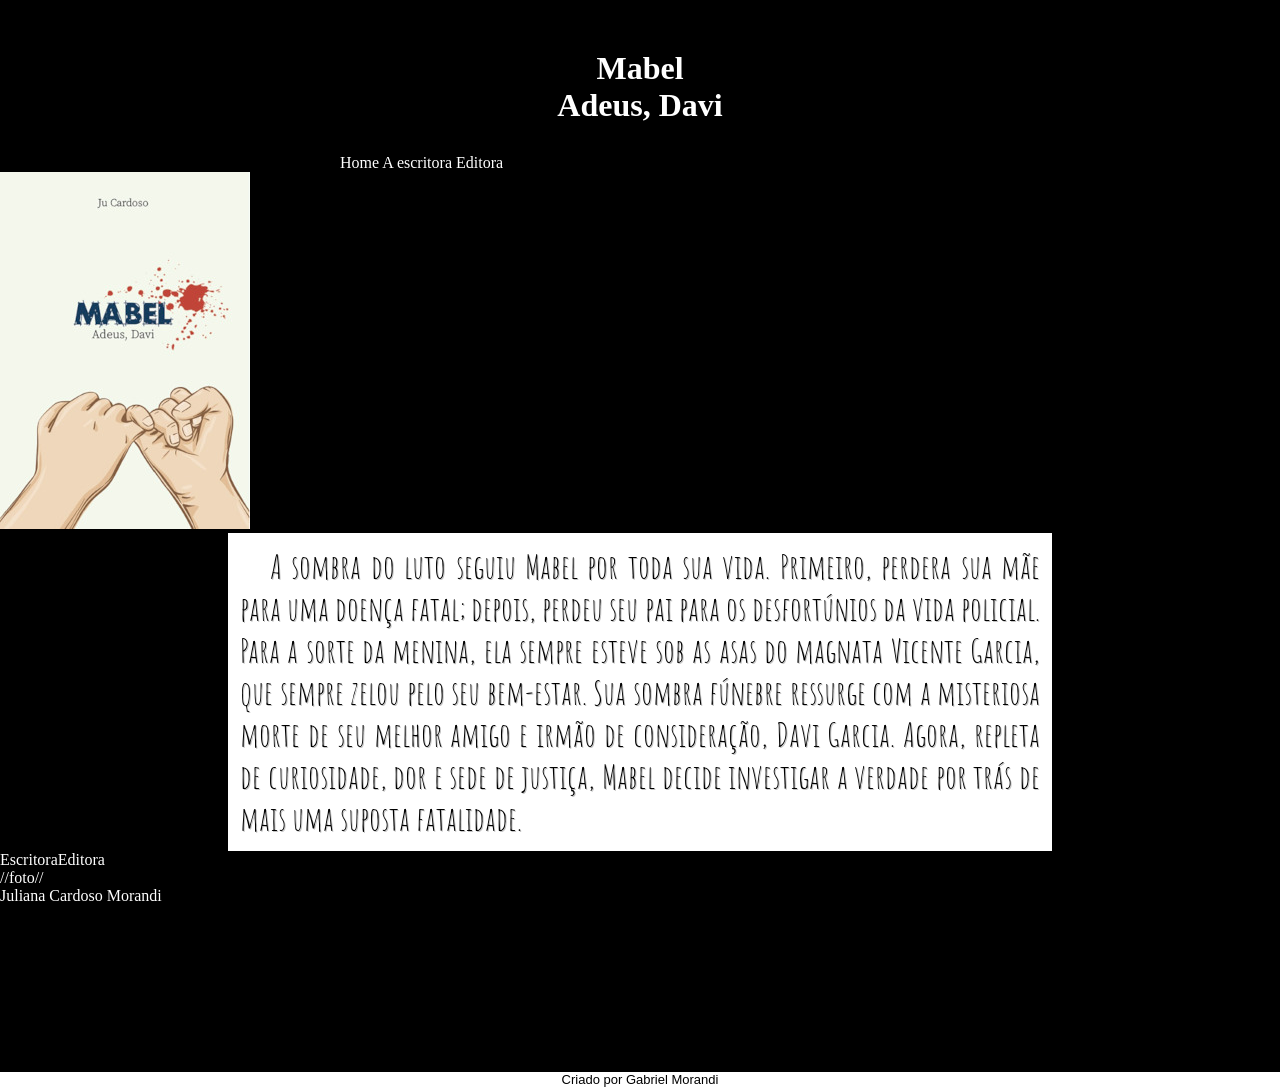
==== indes.html @ 79be8e4f "att" ====
<!DOCTYPE html>
<html lang="pt-br">
<head>
    <meta charset="UTF-8">
    <meta http-equiv="X-UA-Compatible" content="IE=edge">
    <meta name="viewport" content="width=device-width, initial-scale=1.0">
    <link rel="stylesheet" href="estilo/style.css">
    <title>Mabel</title>
</head>
<body>
    <header>
        <h1>Mabel</h1>
        <h1>Adeus, Davi</h1>
    </header>

    <nav>
        <a href="#">Home</a>
        <a href="#">A escritora</a>
        <a href="#">Editora</a>
    </nav>

<main>
    <img src="imagens/capa250.jpeg" alt="capa do livro,Mabel">
    
    <article>
        <p>
            A sombra do luto seguiu Mabel por toda sua vida. Primeiro, perdera sua mãe para uma doença fatal;
            depois, perdeu seu pai para os desfortúnios da vida policial.
            Para a sorte da menina, ela sempre esteve sob as asas do magnata Vicente Garcia,
            que sempre zelou pelo seu bem-estar.
            Sua sombra fúnebre ressurge com a misteriosa morte de seu melhor amigo e irmão de consideração, Davi Garcia.
            Agora, repleta de curiosidade, dor e sede de justiça, Mabel decide investigar a verdade por trás de mais uma suposta fatalidade.
        </p>
    </article>



<p>EscritoraEditora</p>

		//foto//

<p>Juliana Cardoso  Morandi</p>
</main>

<footer>
<p>Criado por Gabriel Morandi</p>
</footer>
</body>
</html>
---- estilo/style.css ----
@charset "UTF-8";

@import url('https://fonts.googleapis.com/css2?family=Amatic+SC:wght@400;700&display=swap');

* {
    margin: 0px;
    padding: 0px;
}

:root {
    --font1: Verdana, Geneva, Tahoma, sans-serif;
    --font2:'Amatic SC', cursive;
}

body {
    
    background-color: black;
    color: white;
}
header {
    padding-top: 50px ;
    text-align: center;
    margin: auto;
}

nav {
    min-width: 280px;
    max-width: 600px;
    margin: auto;
    padding-top: 30px;
}

main {
    height: 100vh;
}
main img {
    
    
}

nav a {
    text-decoration: none;
    color: white;
    
}

main article > p {
    font: normal normal 2.1em var(--font2);
    color: black;
    background-color: white;
    text-align: justify;
    text-indent: 30px;
    min-width: 280px;
    max-width: 800px;
    margin: auto;
    padding: 12px;
    text-shadow: 1px 1px 0px rgba(0, 0, 0, 0.24);
    
    
}

footer {
    
    color: black;
    background-color: white;
    text-align: center;
    font-family: var(--font1);
    font-size: small;
}
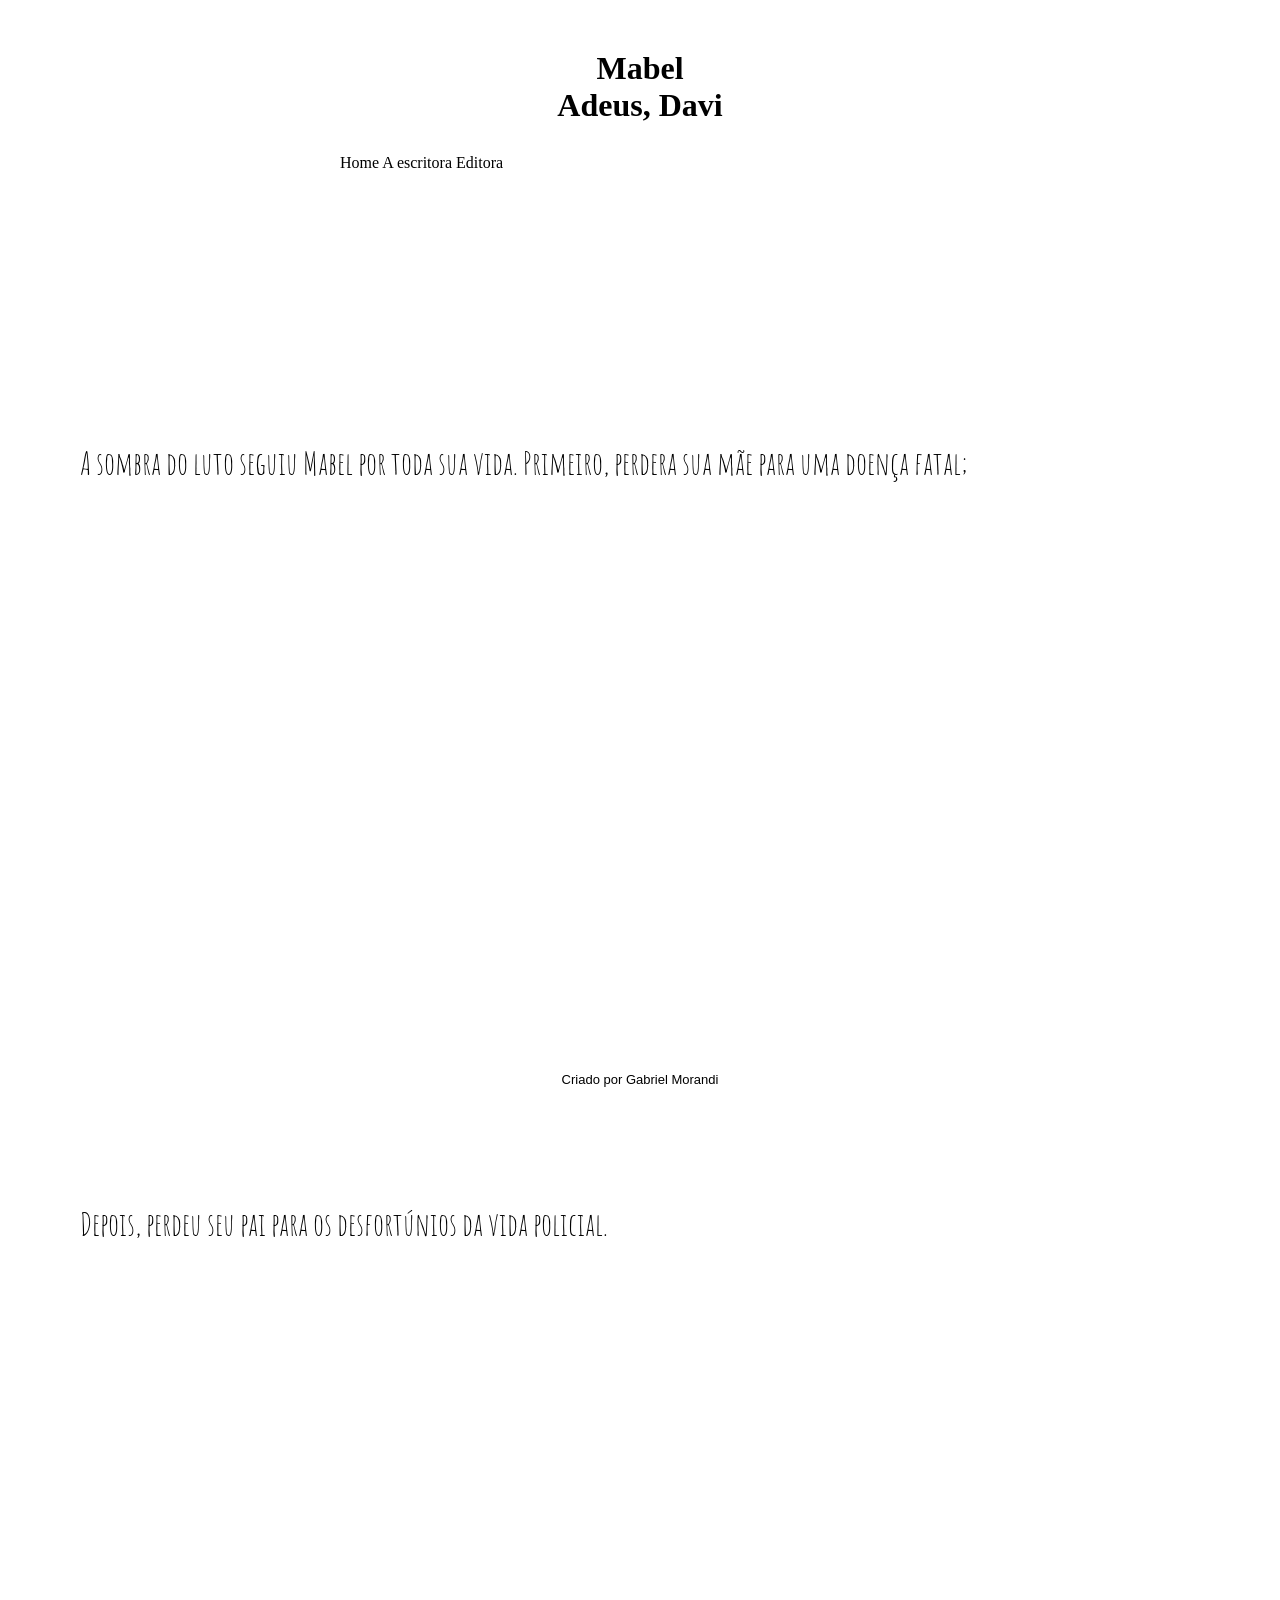
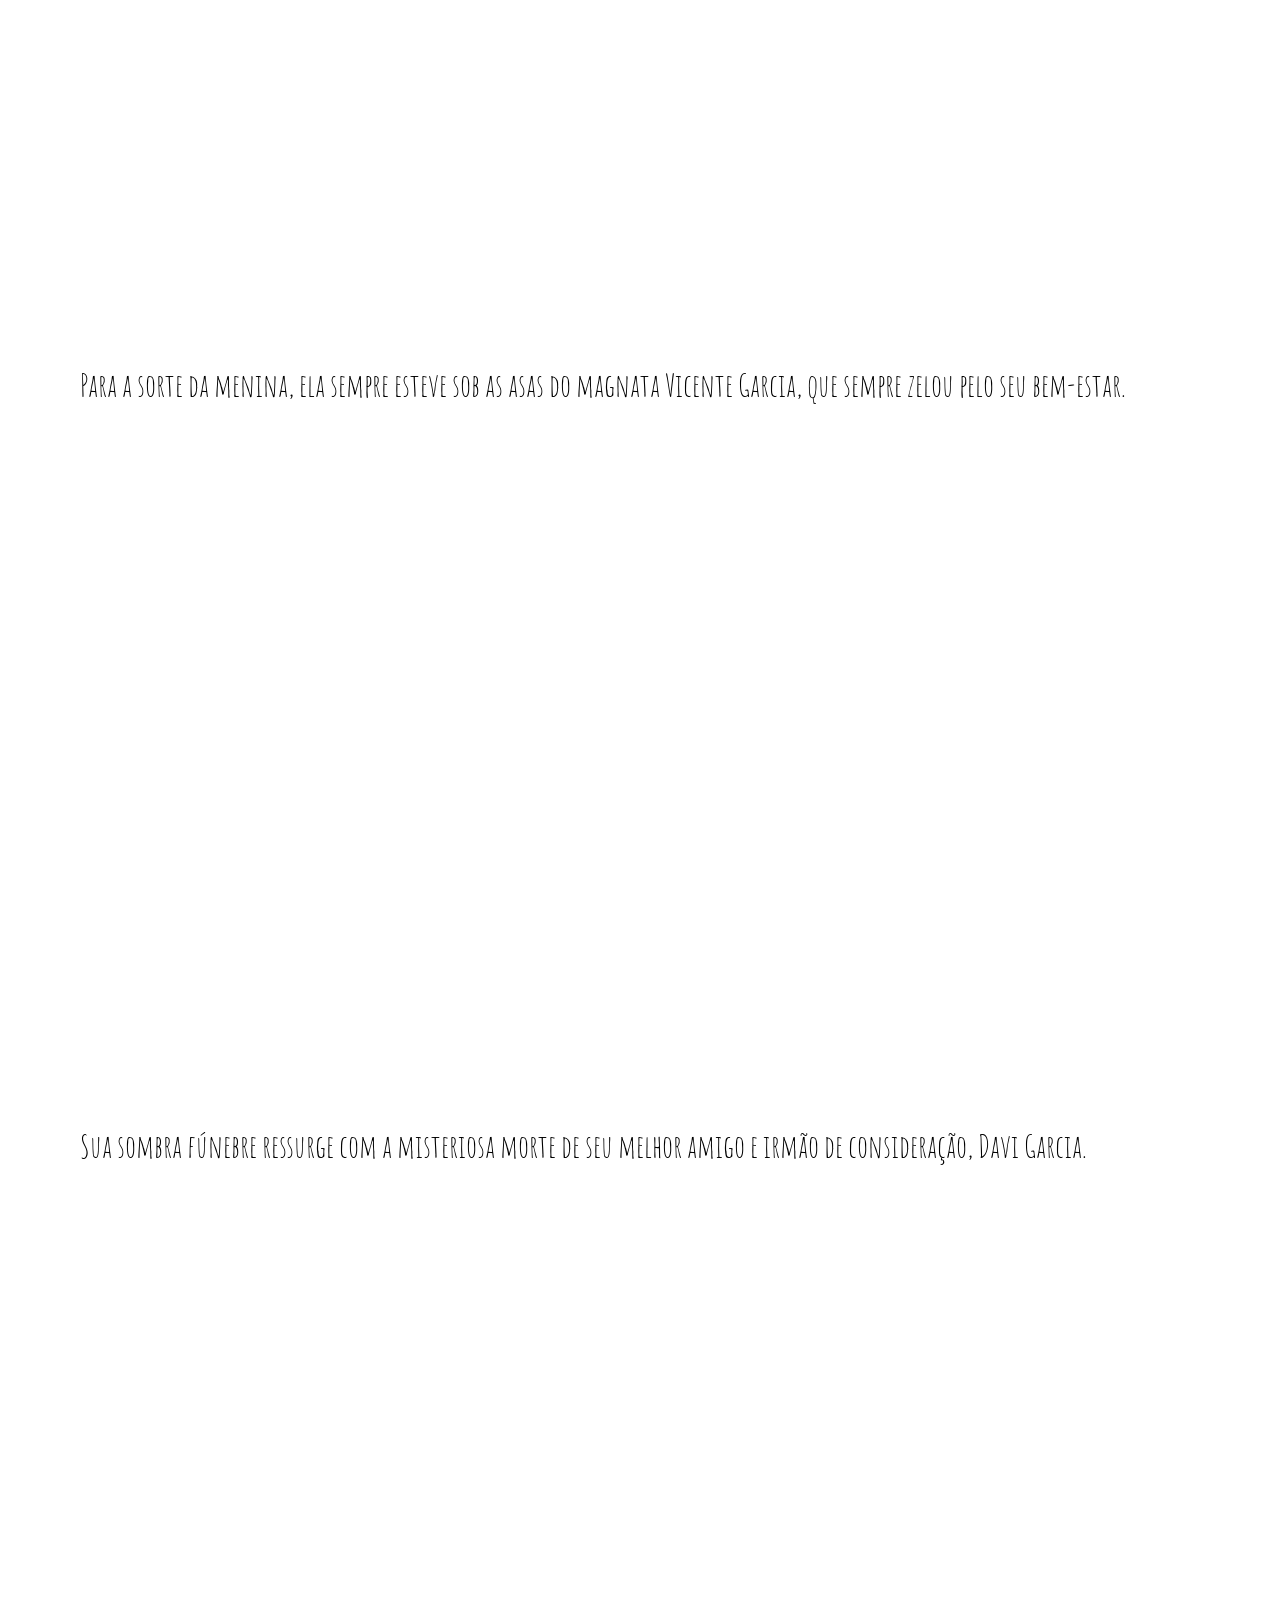
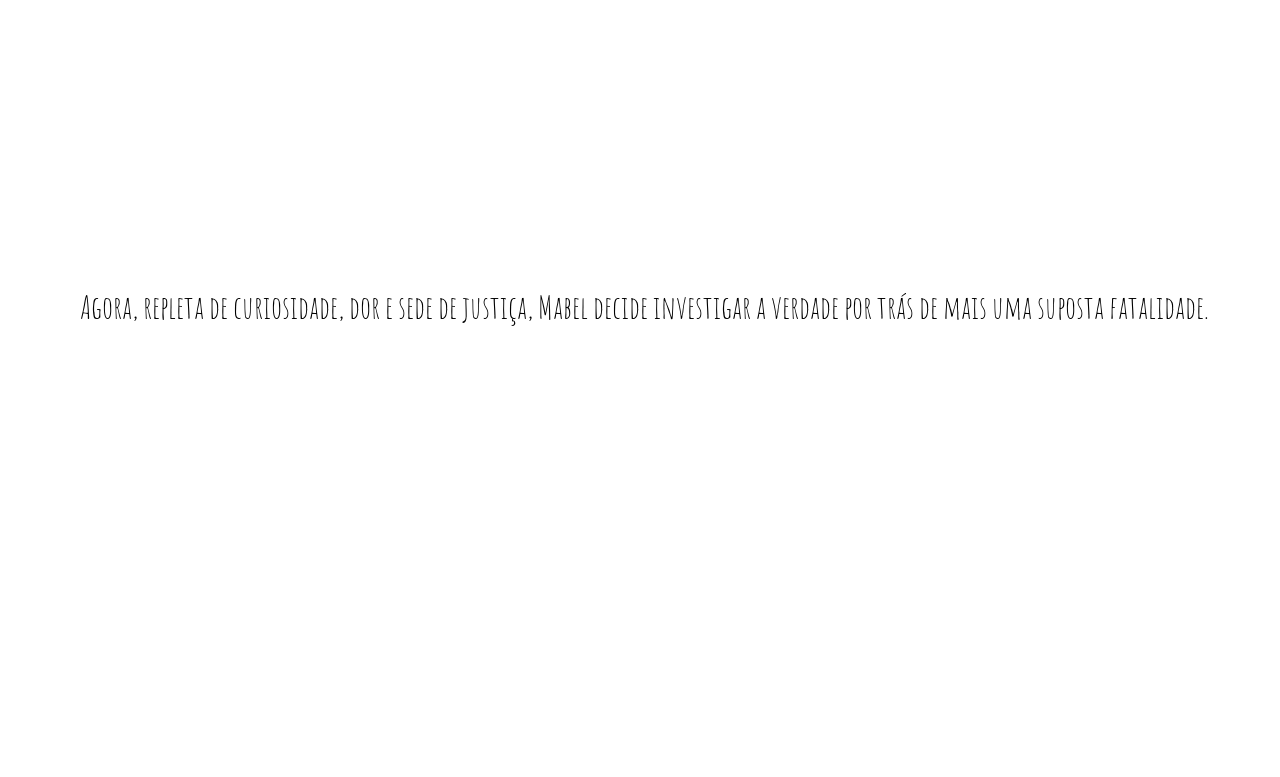
==== commit eb7fd823: "att" ====
--- a/indes.html
+++ b/indes.html
@@ -1,5 +1,6 @@
 <!DOCTYPE html>
 <html lang="pt-br">
+
 <head>
     <meta charset="UTF-8">
     <meta http-equiv="X-UA-Compatible" content="IE=edge">
@@ -7,6 +8,7 @@
     <link rel="stylesheet" href="estilo/style.css">
     <title>Mabel</title>
 </head>
+
 <body>
     <header>
         <h1>Mabel</h1>
@@ -18,32 +20,38 @@
         <a href="#">A escritora</a>
         <a href="#">Editora</a>
     </nav>
+   <main>
+    
+        <section class="imagem" id="img1">
+            <p>A sombra do luto seguiu Mabel por toda sua vida. Primeiro, perdera sua mãe para uma doença fatal;</p>
+        </section>
+    
+    
+        <section class="imagem" id="img2">
+            <p>Depois, perdeu seu pai para os desfortúnios da vida policial.</p>
+        </section>
+    
+    
+        <section class="imagem" id="img3">
+            <p>Para a sorte da menina, ela sempre esteve sob as asas do magnata Vicente Garcia, que sempre zelou pelo seu
+                bem-estar.</p>
+        </section>
+    
+        <section class="imagem" id="img4">
+            <p>Sua sombra fúnebre ressurge com a misteriosa morte de seu melhor amigo e irmão de consideração, Davi Garcia.
+            </p>
+        </section>
+    
+    
+        <section class="imagem" id="img5">
+            <p>Agora, repleta de curiosidade, dor e sede de justiça, Mabel decide investigar a verdade por trás de mais uma
+                suposta fatalidade.</p>
+        </section>
+    </main>
 
-<main>
-    <img src="imagens/capa250.jpeg" alt="capa do livro,Mabel">
-    
-    <article>
-        <p>
-            A sombra do luto seguiu Mabel por toda sua vida. Primeiro, perdera sua mãe para uma doença fatal;
-            depois, perdeu seu pai para os desfortúnios da vida policial.
-            Para a sorte da menina, ela sempre esteve sob as asas do magnata Vicente Garcia,
-            que sempre zelou pelo seu bem-estar.
-            Sua sombra fúnebre ressurge com a misteriosa morte de seu melhor amigo e irmão de consideração, Davi Garcia.
-            Agora, repleta de curiosidade, dor e sede de justiça, Mabel decide investigar a verdade por trás de mais uma suposta fatalidade.
-        </p>
-    </article>
+    <footer>
+        <p>Criado por Gabriel Morandi</p>
+    </footer>
+</body>
 
-
-
-<p>EscritoraEditora</p>
-
-		//foto//
-
-<p>Juliana Cardoso  Morandi</p>
-</main>
-
-<footer>
-<p>Criado por Gabriel Morandi</p>
-</footer>
-</body>
 </html>
--- a/estilo/style.css
+++ b/estilo/style.css
@@ -9,16 +9,16 @@
 
 :root {
     --font1: Verdana, Geneva, Tahoma, sans-serif;
-    --font2:'Amatic SC', cursive;
+    --font2: 'Amatic SC', cursive;
 }
 
 body {
-    
-    background-color: black;
-    color: white;
+    background-color: white;
+    color: black;
 }
+
 header {
-    padding-top: 50px ;
+    padding-top: 50px;
     text-align: center;
     margin: auto;
 }
@@ -33,34 +33,24 @@
 main {
     height: 100vh;
 }
-main img {
-    
-    
+
+main section > p{
+    text-align: justify;
+    text-indent: 30px;
+    font: normal normal 2em var(--font2)
 }
 
+section {
+    padding-top: 30vh;
+    padding-bottom: 50vh;
+    padding-left: 50px;
+}
 nav a {
     text-decoration: none;
-    color: white;
-    
-}
-
-main article > p {
-    font: normal normal 2.1em var(--font2);
     color: black;
-    background-color: white;
-    text-align: justify;
-    text-indent: 30px;
-    min-width: 280px;
-    max-width: 800px;
-    margin: auto;
-    padding: 12px;
-    text-shadow: 1px 1px 0px rgba(0, 0, 0, 0.24);
-    
-    
 }
 
 footer {
-    
     color: black;
     background-color: white;
     text-align: center;
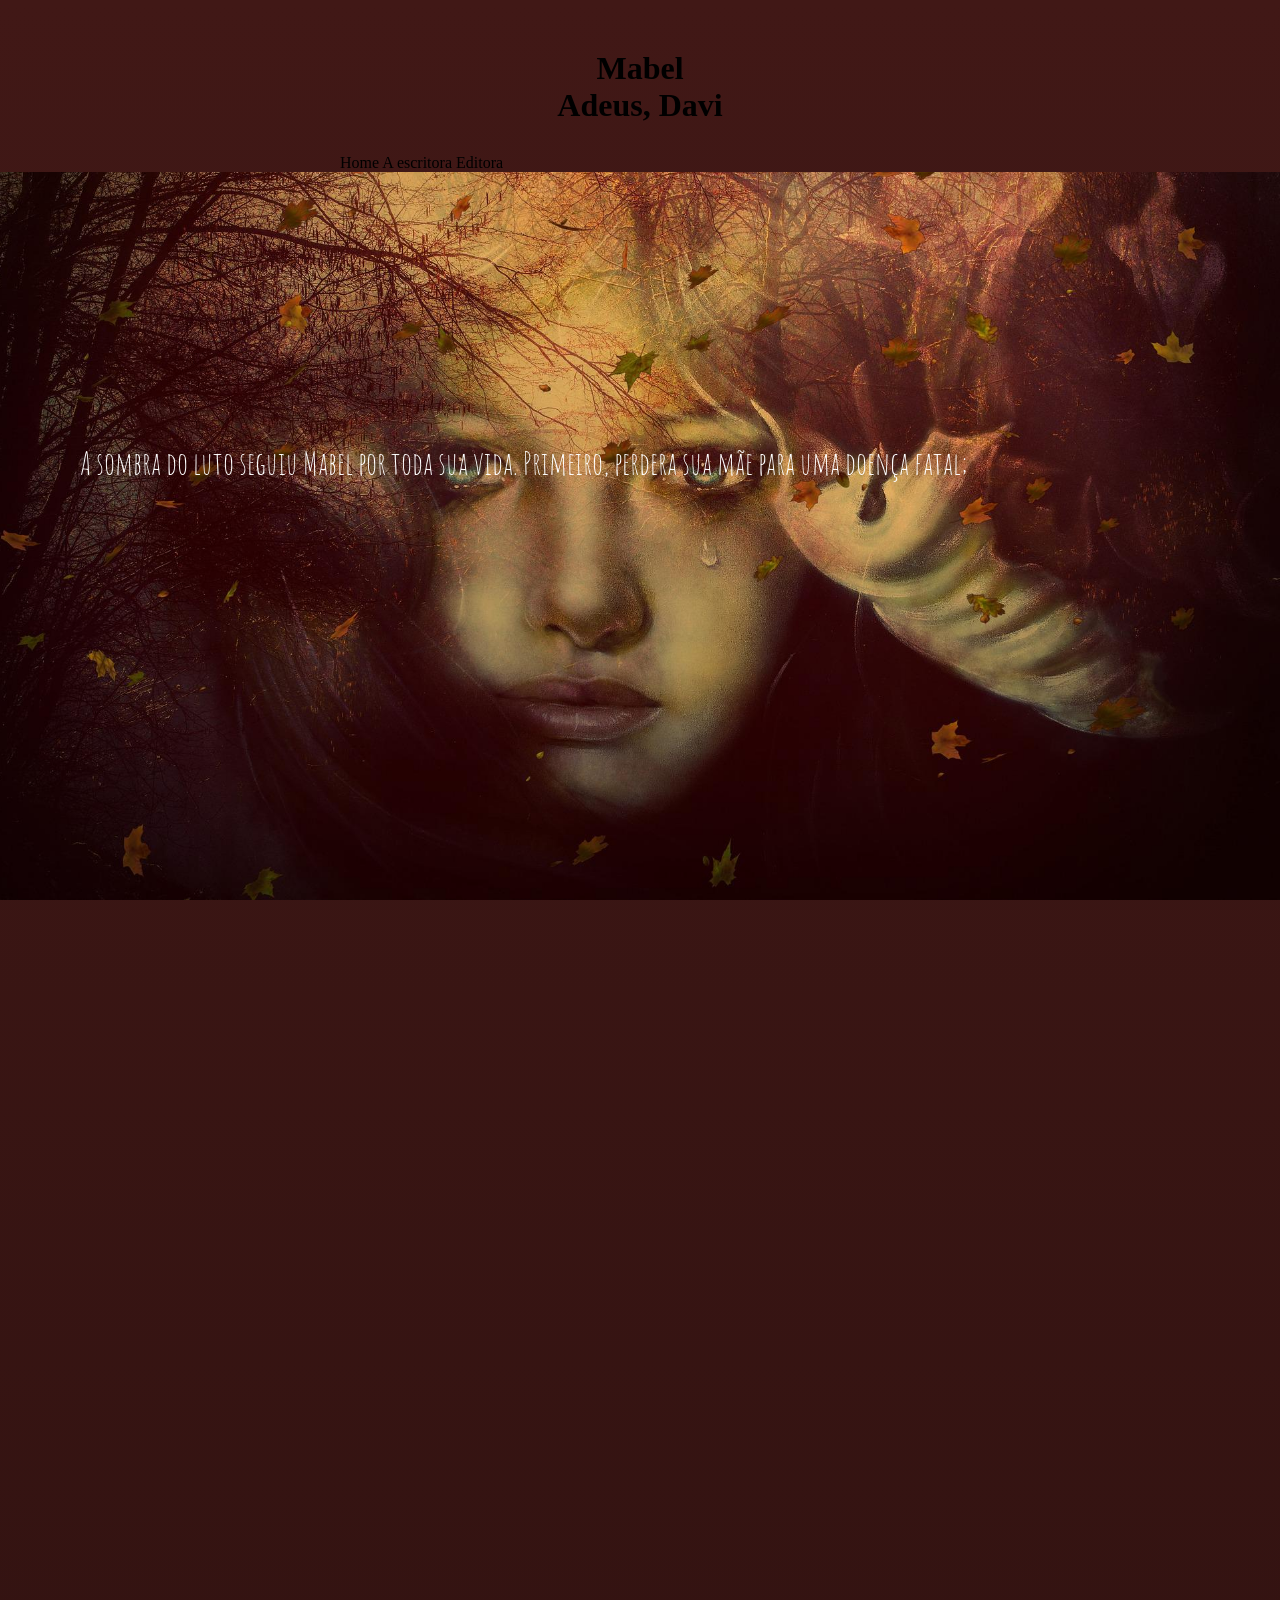
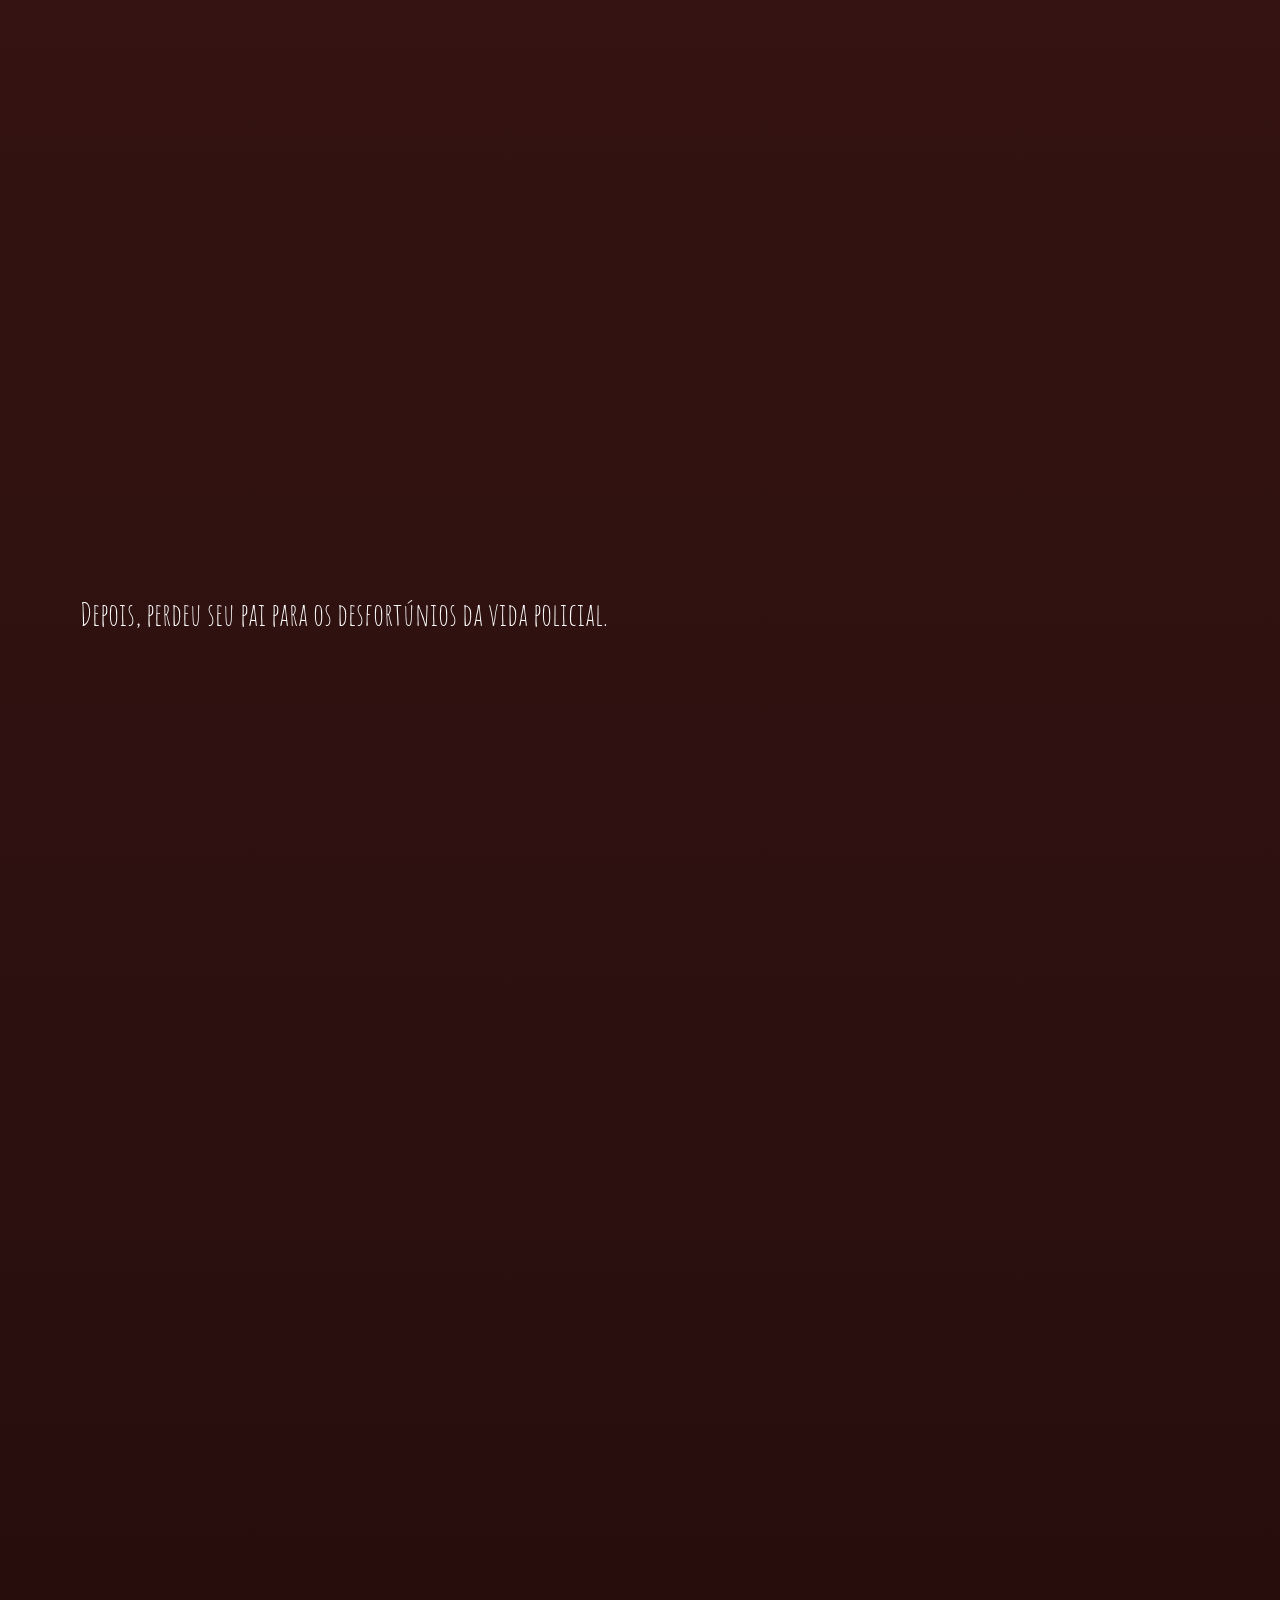
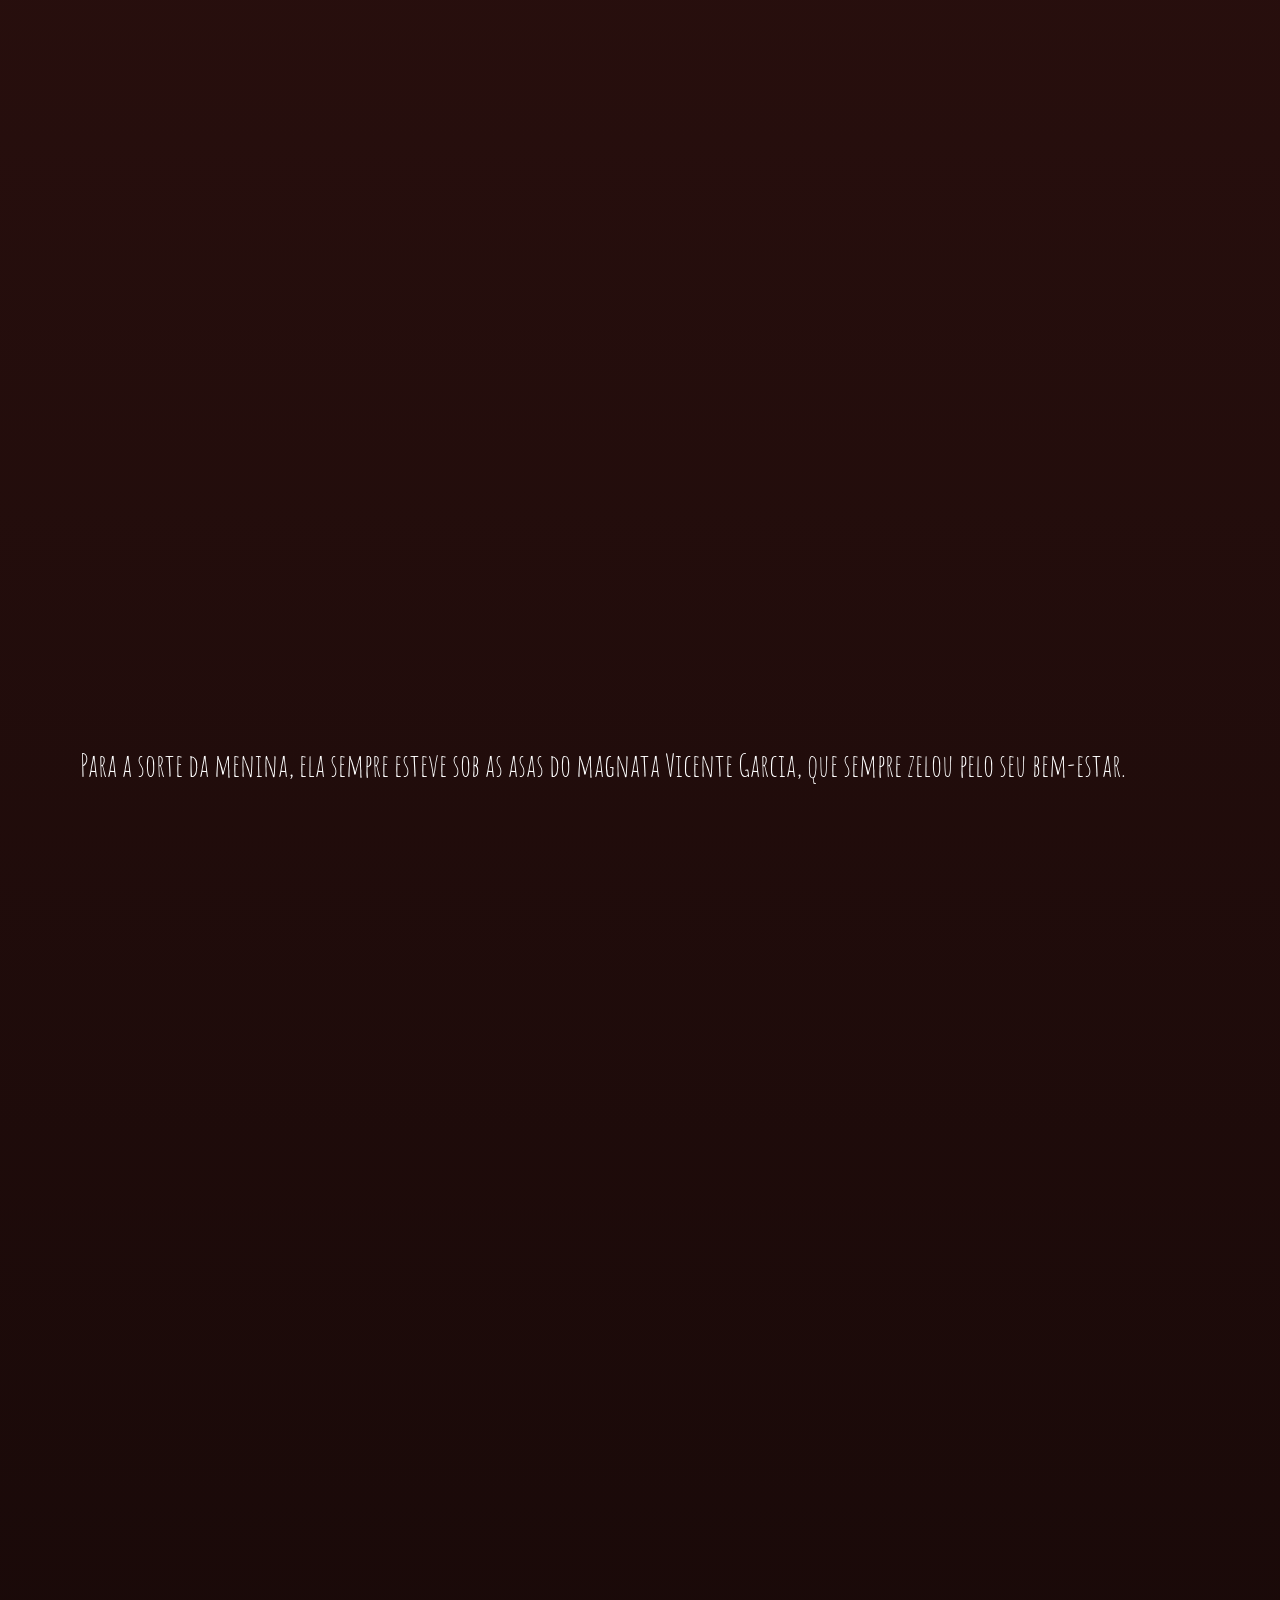
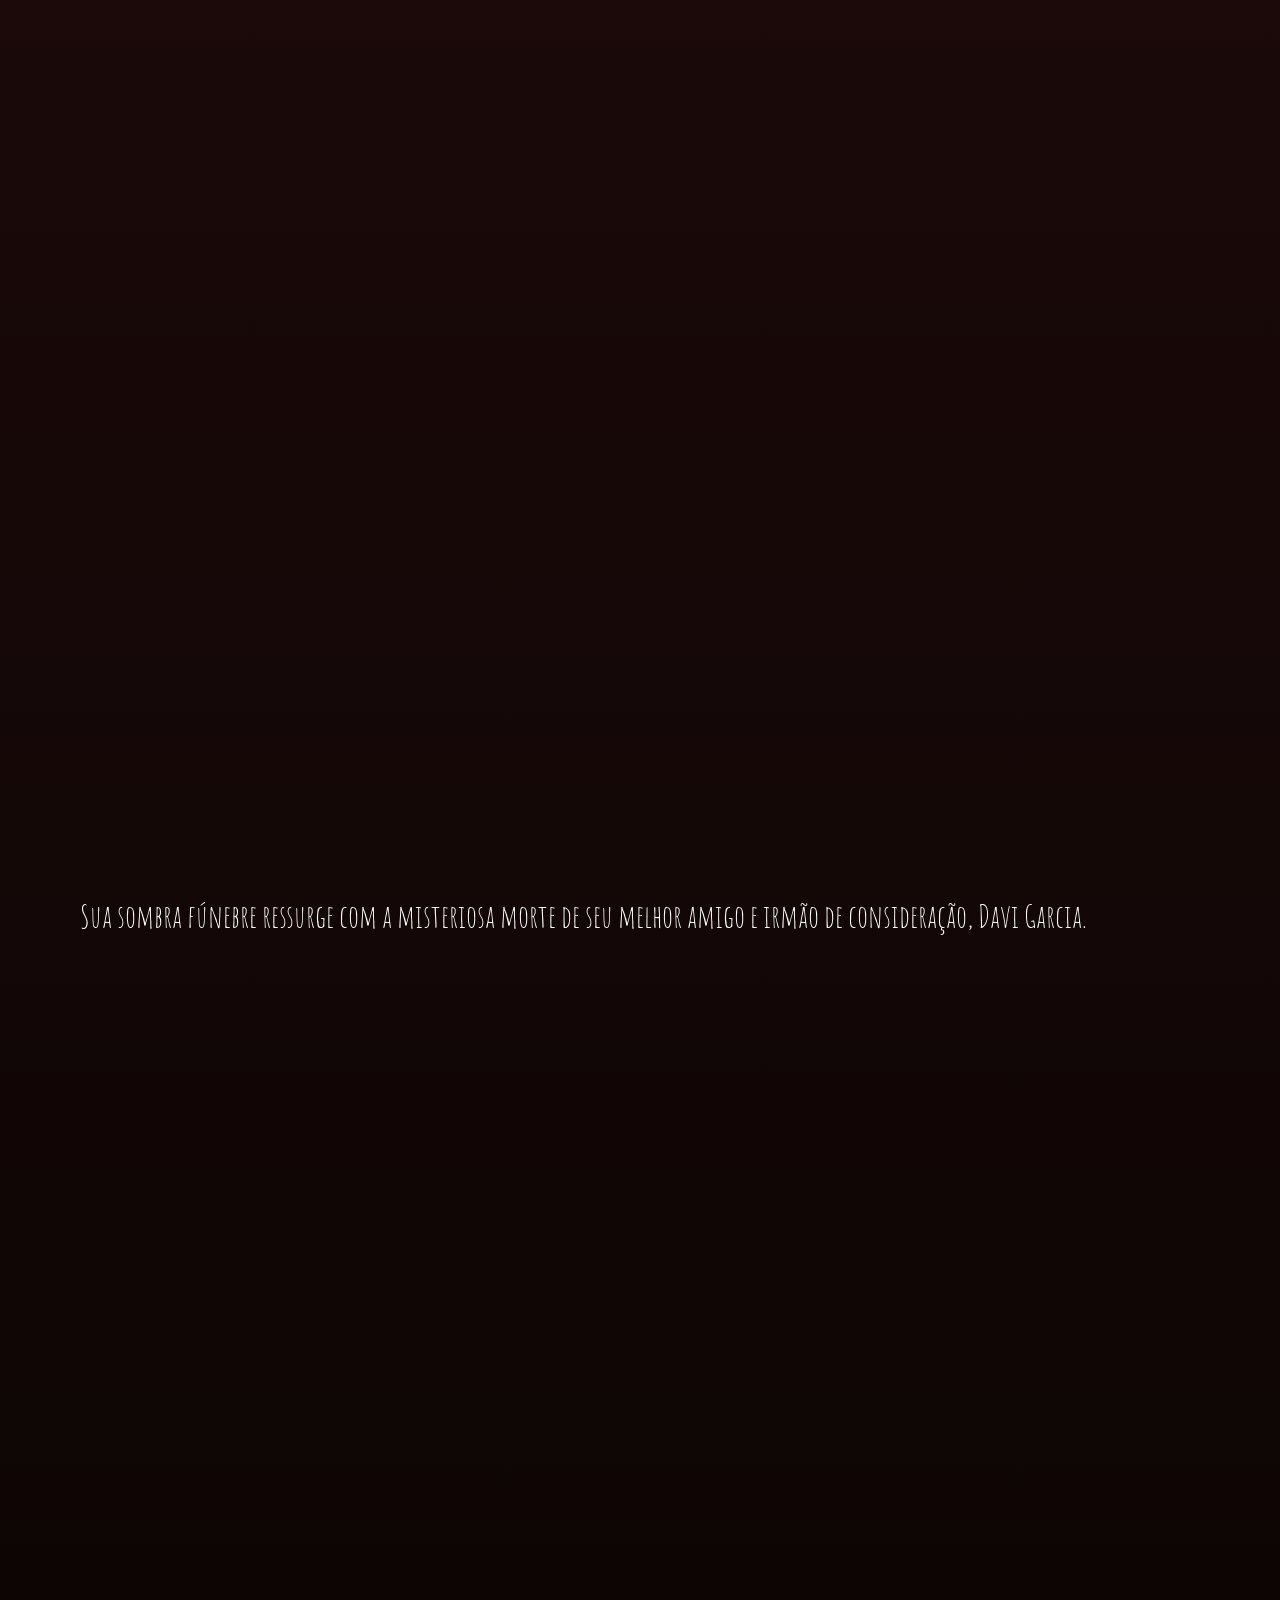
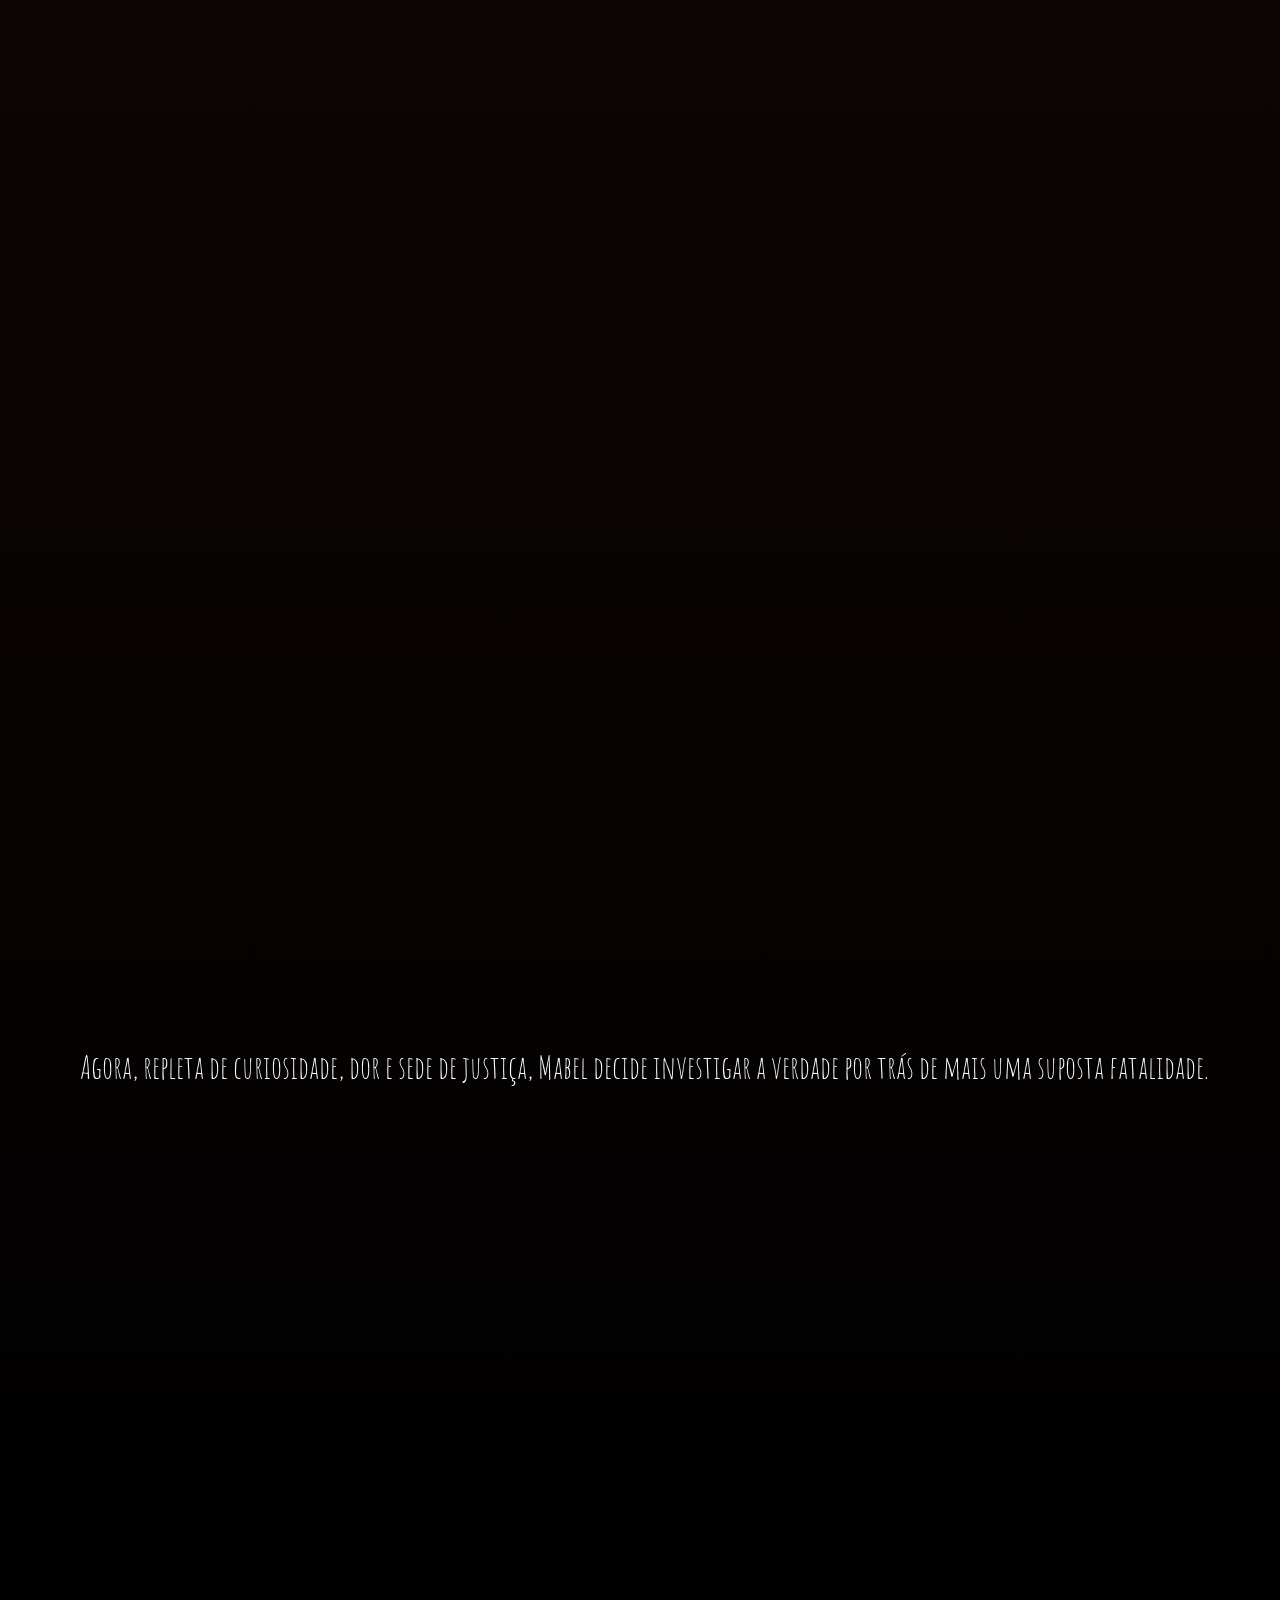
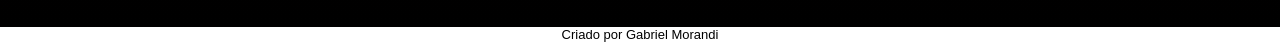
==== commit ca3c8d10: "att" ====
--- a/indes.html
+++ b/indes.html
@@ -22,28 +22,28 @@
     </nav>
    <main>
     
-        <section class="imagem" id="img1">
+        <section id="img1">
             <p>A sombra do luto seguiu Mabel por toda sua vida. Primeiro, perdera sua mãe para uma doença fatal;</p>
         </section>
     
     
-        <section class="imagem" id="img2">
+        <section id="img2">
             <p>Depois, perdeu seu pai para os desfortúnios da vida policial.</p>
         </section>
     
     
-        <section class="imagem" id="img3">
+        <section id="img3">
             <p>Para a sorte da menina, ela sempre esteve sob as asas do magnata Vicente Garcia, que sempre zelou pelo seu
                 bem-estar.</p>
         </section>
     
-        <section class="imagem" id="img4">
+        <section id="img4">
             <p>Sua sombra fúnebre ressurge com a misteriosa morte de seu melhor amigo e irmão de consideração, Davi Garcia.
             </p>
         </section>
     
     
-        <section class="imagem" id="img5">
+        <section id="img5">
             <p>Agora, repleta de curiosidade, dor e sede de justiça, Mabel decide investigar a verdade por trás de mais uma
                 suposta fatalidade.</p>
         </section>
--- a/estilo/style.css
+++ b/estilo/style.css
@@ -13,7 +13,8 @@
 }
 
 body {
-    background-color: white;
+    min-width: 100vh;
+    background-image: linear-gradient(to bottom, rgb(65, 24, 22), black);
     color: black;
 }
 
@@ -23,6 +24,10 @@
     margin: auto;
 }
 
+header h1 {
+    
+}
+
 nav {
     min-width: 280px;
     max-width: 600px;
@@ -30,9 +35,12 @@
     padding-top: 30px;
 }
 
-main {
-    height: 100vh;
+nav a {
+    text-decoration: none;
+    color: black;
 }
+
+
 
 main section > p{
     text-align: justify;
@@ -41,13 +49,43 @@
 }
 
 section {
+    background-color: rgba(169, 169, 169, 0.274);
+    background-size: cover;
+    background-attachment: fixed;
     padding-top: 30vh;
     padding-bottom: 50vh;
     padding-left: 50px;
 }
-nav a {
-    text-decoration: none;
-    color: black;
+
+section#img1 {
+    color: white;
+    background-image: url(../imagens/menina.jpg);
+    background-position: right bottom;
+    margin-bottom: 110vh;
+}
+
+section#img2 {
+    color: white;
+    background-image: url(../imagens/arma.jpg);
+    margin-bottom: 110vh;
+}
+
+section#img3 {
+    color: white;
+    background-image: url(../imagens/mansao.jpg);
+    margin-bottom: 110vh;
+}
+
+section#img4 {
+    color: white;
+    background-image: url(../imagens/amigodavi.jpg);
+    margin-bottom: 110vh;
+}
+
+section#img5 {
+    background-image: url(../imagens/poderosa.jpg);
+    color: white;
+    margin-bottom: 10vh;
 }
 
 footer {
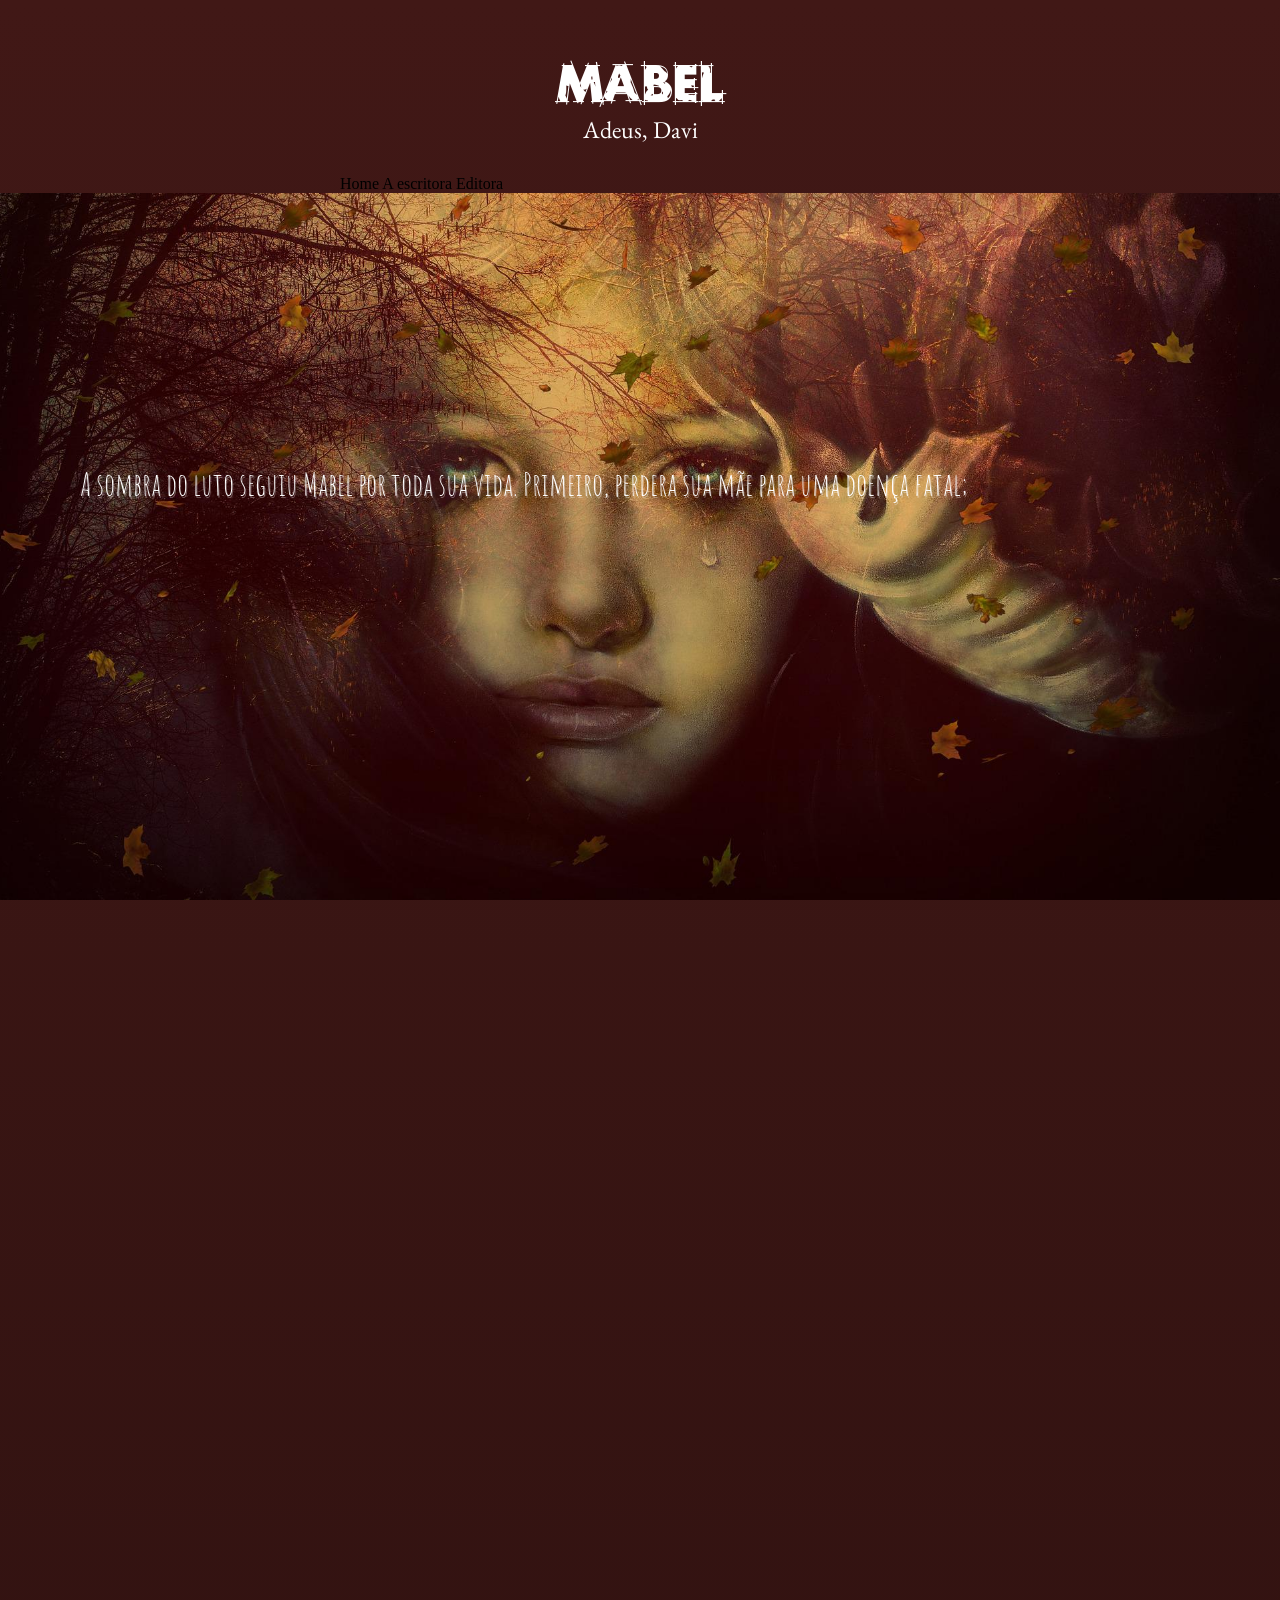
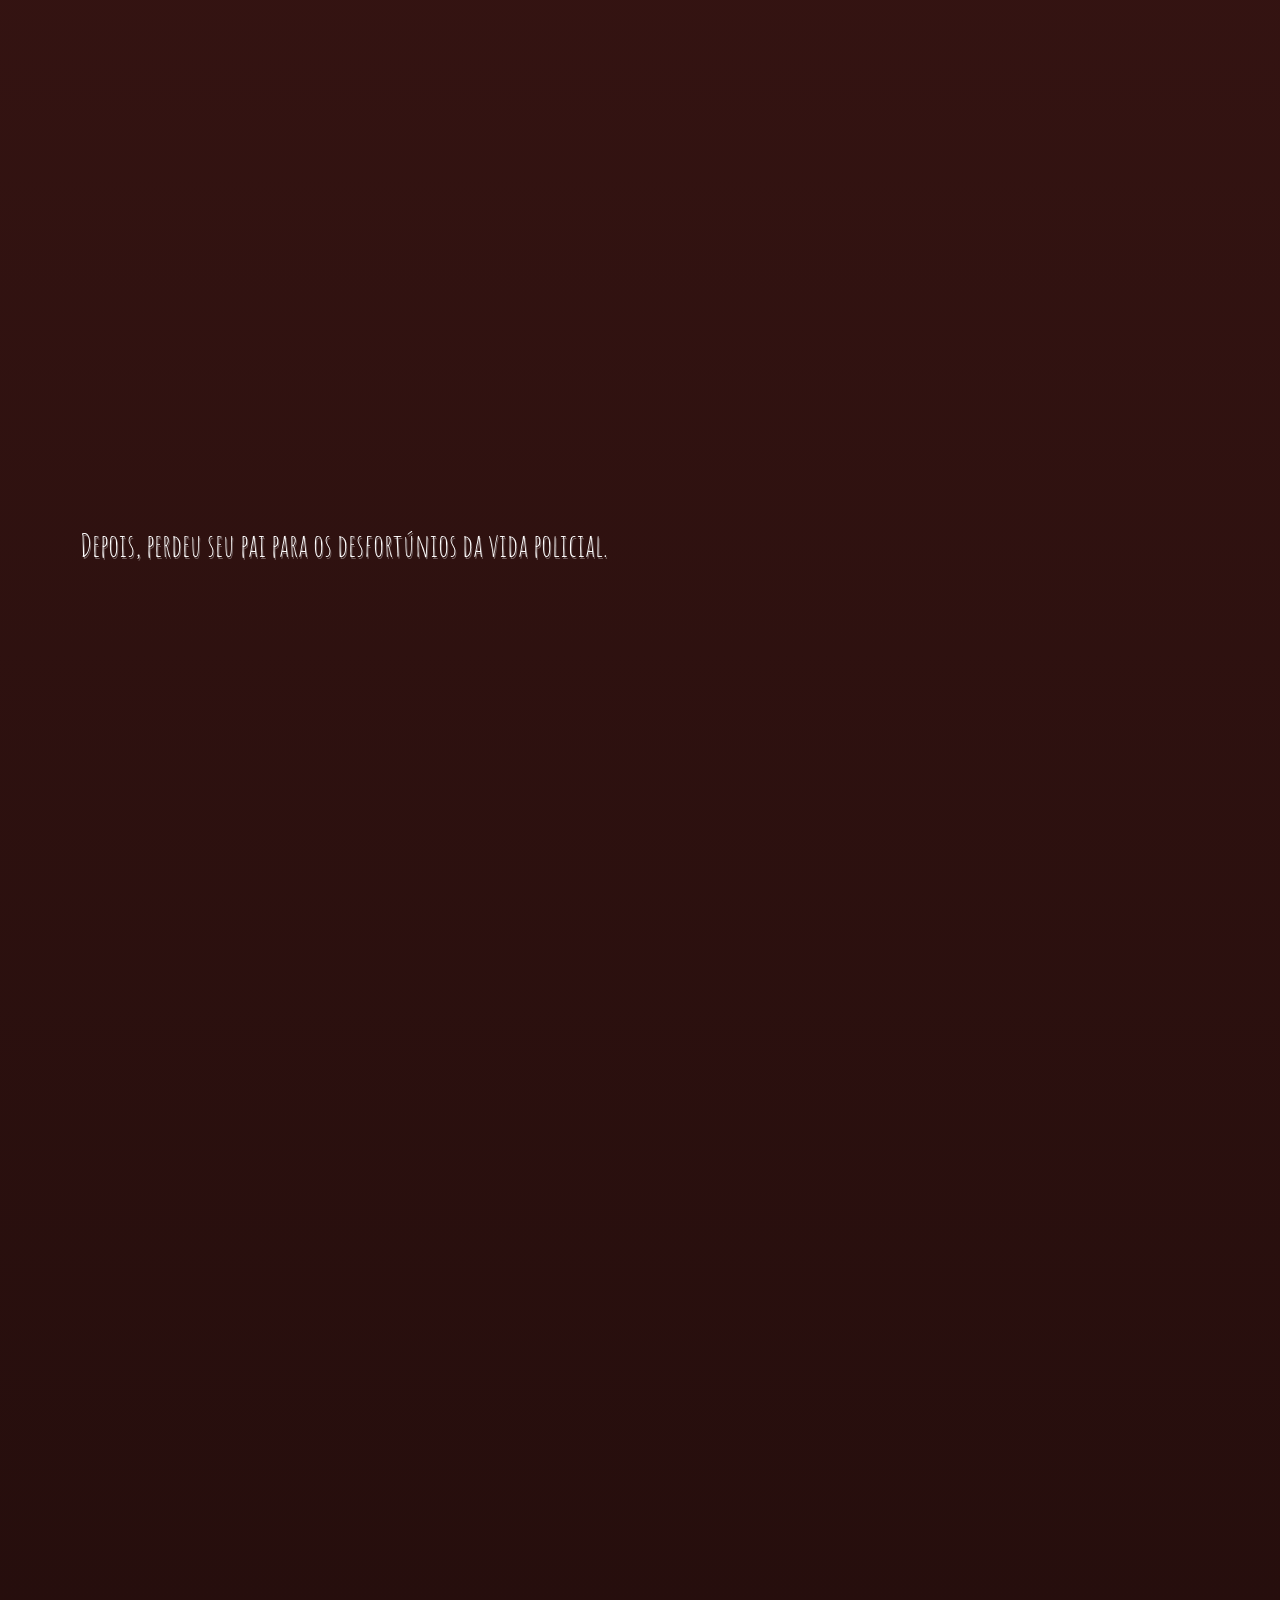
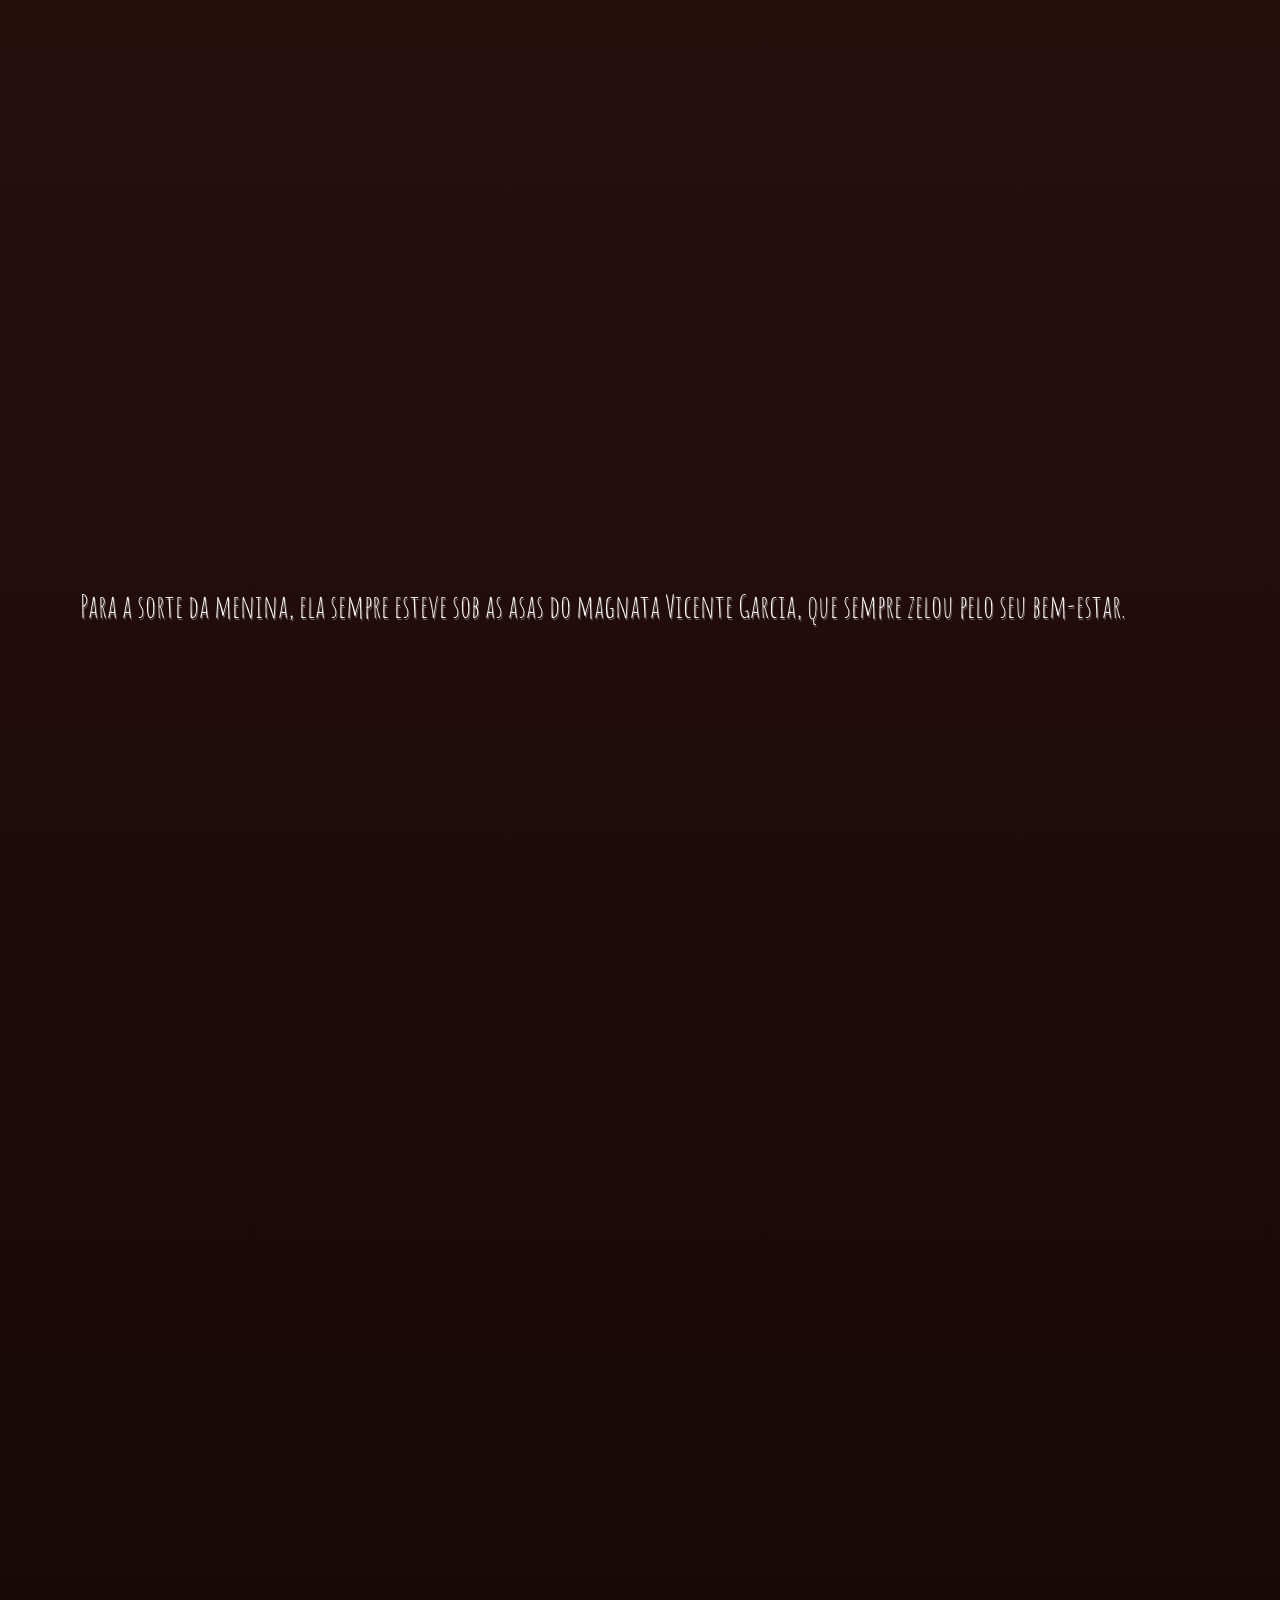
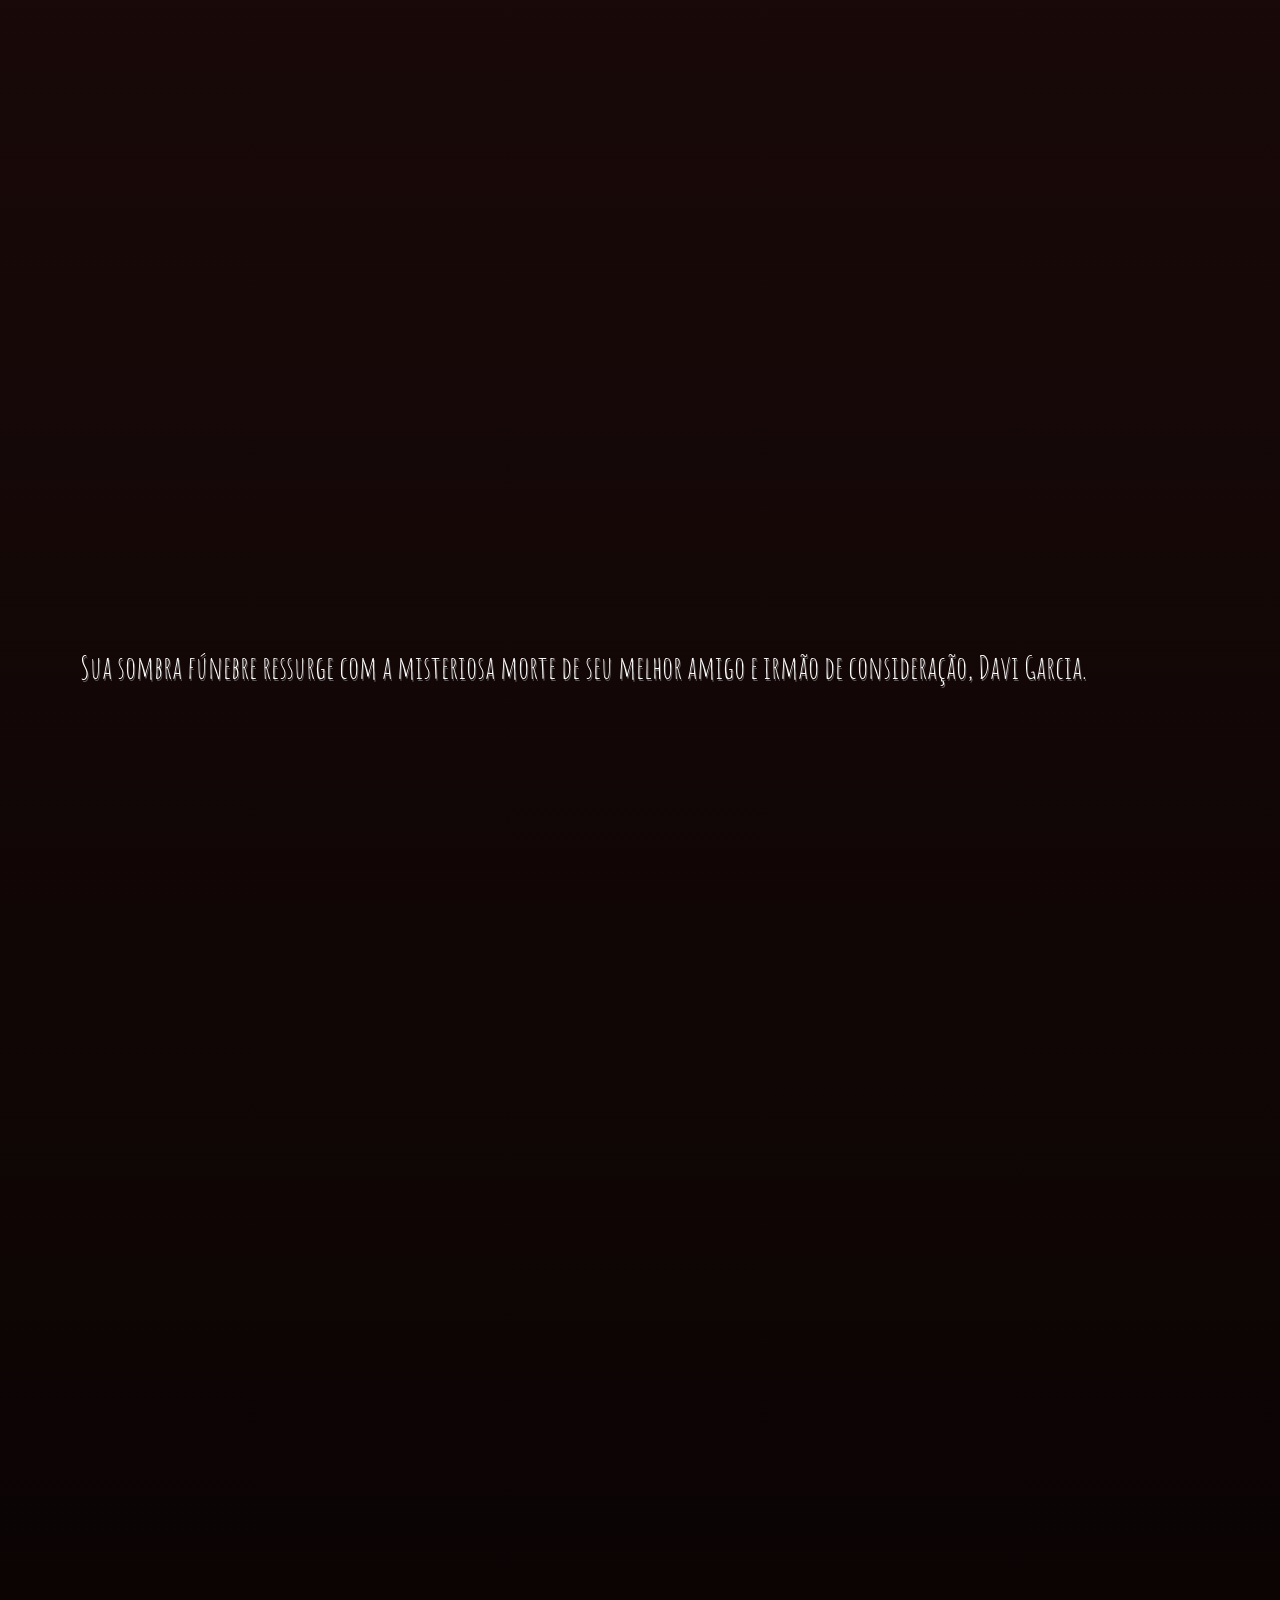
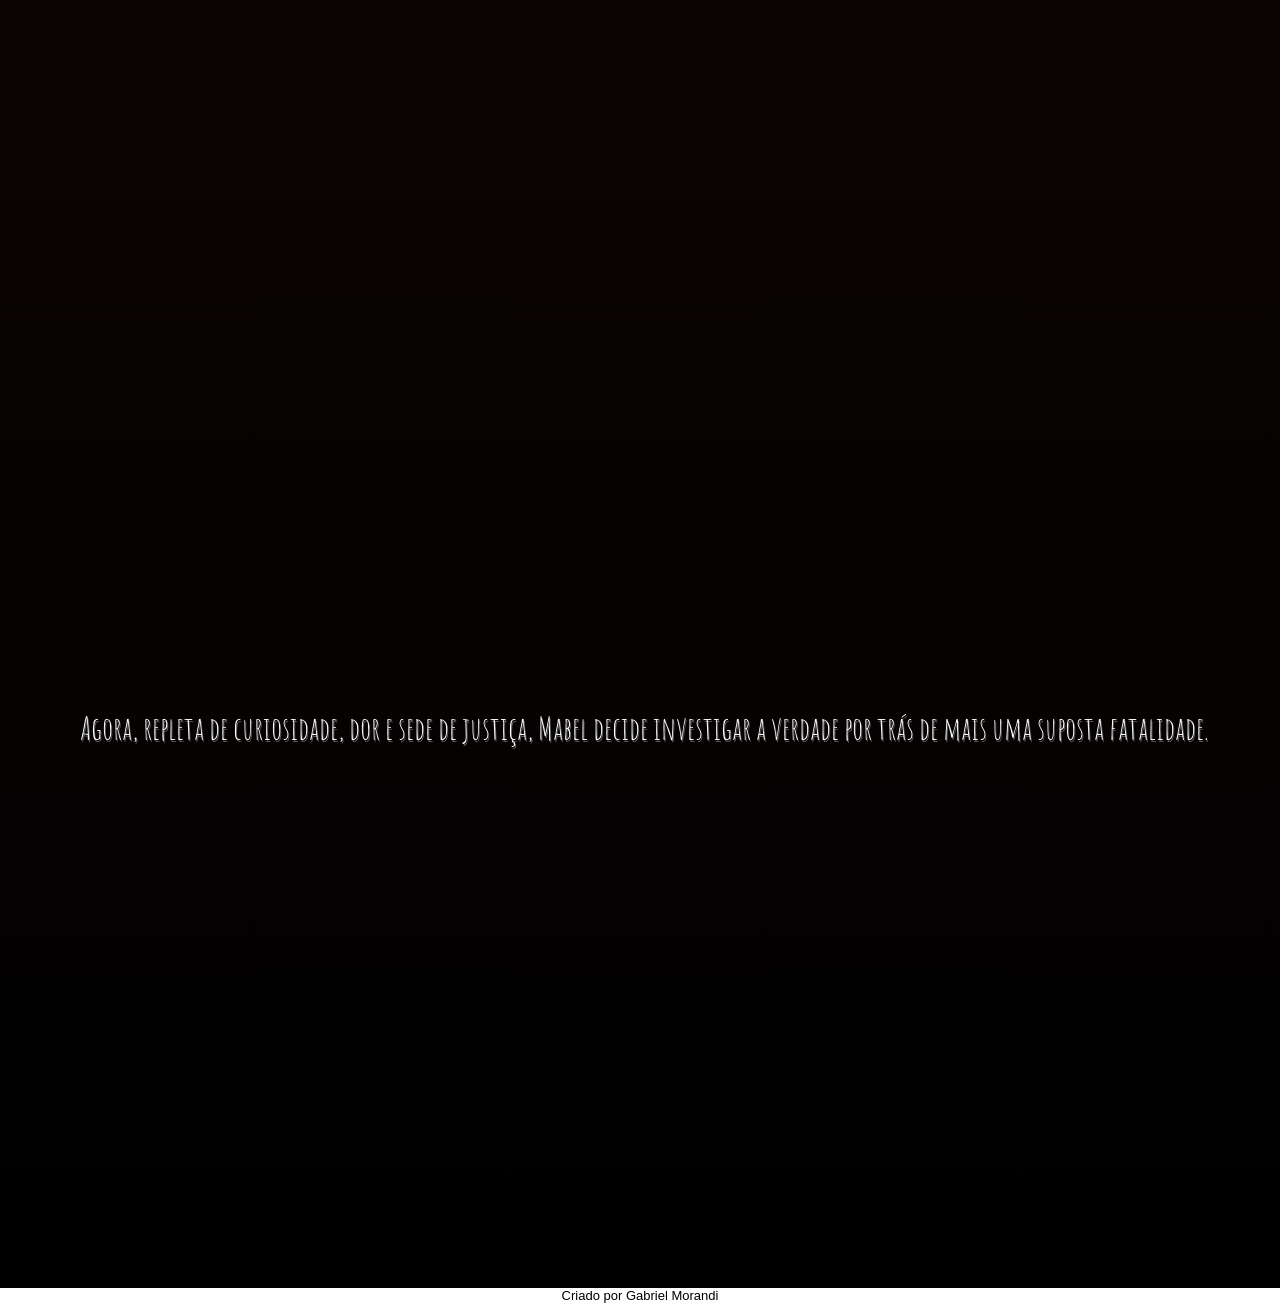
==== commit b80358e7: "mabel" ====
--- a/indes.html
+++ b/indes.html
@@ -12,7 +12,7 @@
 <body>
     <header>
         <h1>Mabel</h1>
-        <h1>Adeus, Davi</h1>
+        <h1 id="sub">Adeus, Davi</h1>
     </header>
 
     <nav>
--- a/estilo/style.css
+++ b/estilo/style.css
@@ -1,6 +1,13 @@
 @charset "UTF-8";
 
 @import url('https://fonts.googleapis.com/css2?family=Amatic+SC:wght@400;700&display=swap');
+@import url('https://fonts.googleapis.com/css2?family=Hurricane&display=swap');
+@import url('https://fonts.googleapis.com/css2?family=EB+Garamond&display=swap');
+
+@font-face {
+    font-family: 'mabel';
+    src: url('../fontes/ROUGD___.TTF') format('truetype');
+}
 
 * {
     margin: 0px;
@@ -10,6 +17,8 @@
 :root {
     --font1: Verdana, Geneva, Tahoma, sans-serif;
     --font2: 'Amatic SC', cursive;
+    --font3: 'EB Garamond', serif;
+    --font4: 'mabel', cursive;
 }
 
 body {
@@ -25,7 +34,14 @@
 }
 
 header h1 {
-    
+    color: white;
+    font-family: var(--font4);
+    font-size: 4vw;
+    font-weight: normal;
+}
+header h1#sub {
+    font-family: var(--font3);
+    font-size: 1.5em;
 }
 
 nav {
@@ -42,10 +58,11 @@
 
 
 
-main section > p{
+main section > p {
     text-align: justify;
     text-indent: 30px;
-    font: normal normal 2em var(--font2)
+    font: normal normal 2em var(--font2);
+    text-shadow: 1px 2px 0px rgba(255, 255, 255, 0.329);
 }
 
 section {
@@ -61,25 +78,25 @@
     color: white;
     background-image: url(../imagens/menina.jpg);
     background-position: right bottom;
-    margin-bottom: 110vh;
+    margin-bottom: 100vh;
 }
 
 section#img2 {
     color: white;
     background-image: url(../imagens/arma.jpg);
-    margin-bottom: 110vh;
+    margin-bottom: 100vh;
 }
 
 section#img3 {
     color: white;
     background-image: url(../imagens/mansao.jpg);
-    margin-bottom: 110vh;
+    margin-bottom: 100vh;
 }
 
 section#img4 {
     color: white;
     background-image: url(../imagens/amigodavi.jpg);
-    margin-bottom: 110vh;
+    margin-bottom: 100vh;
 }
 
 section#img5 {
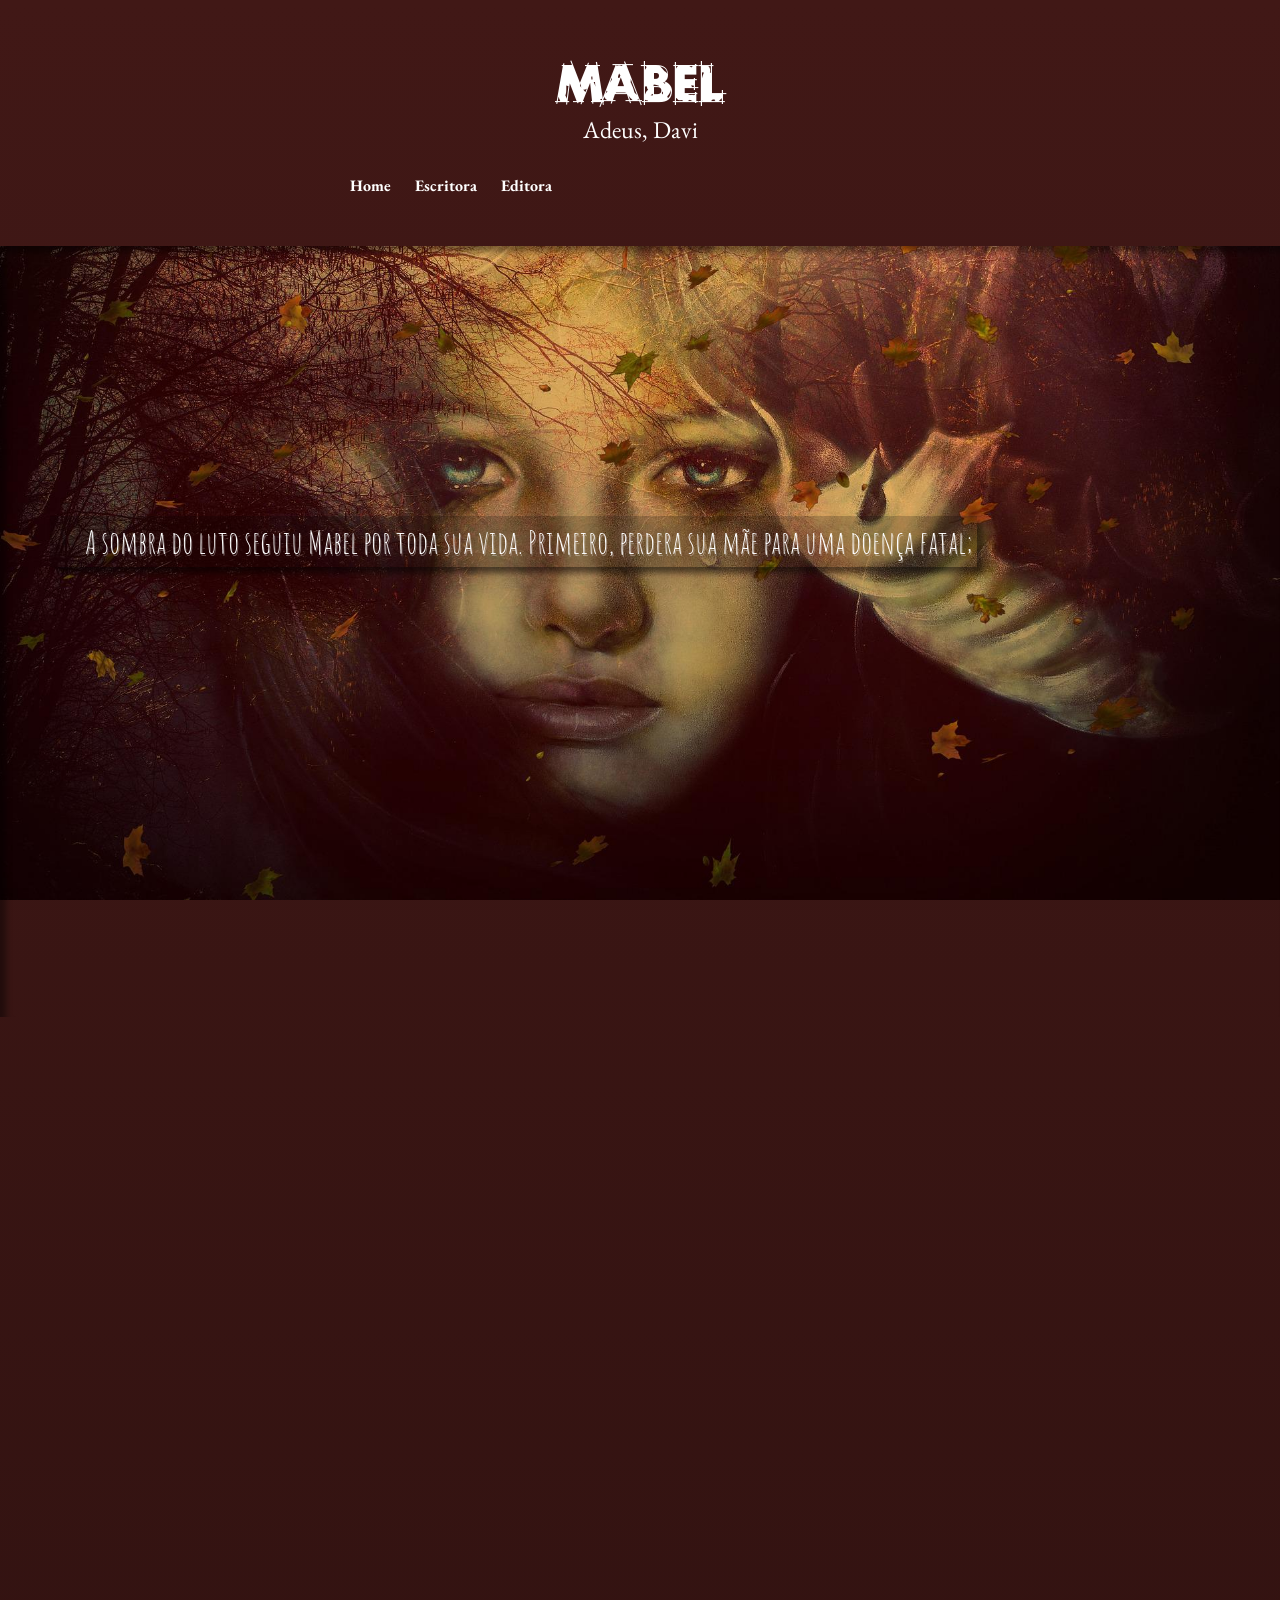
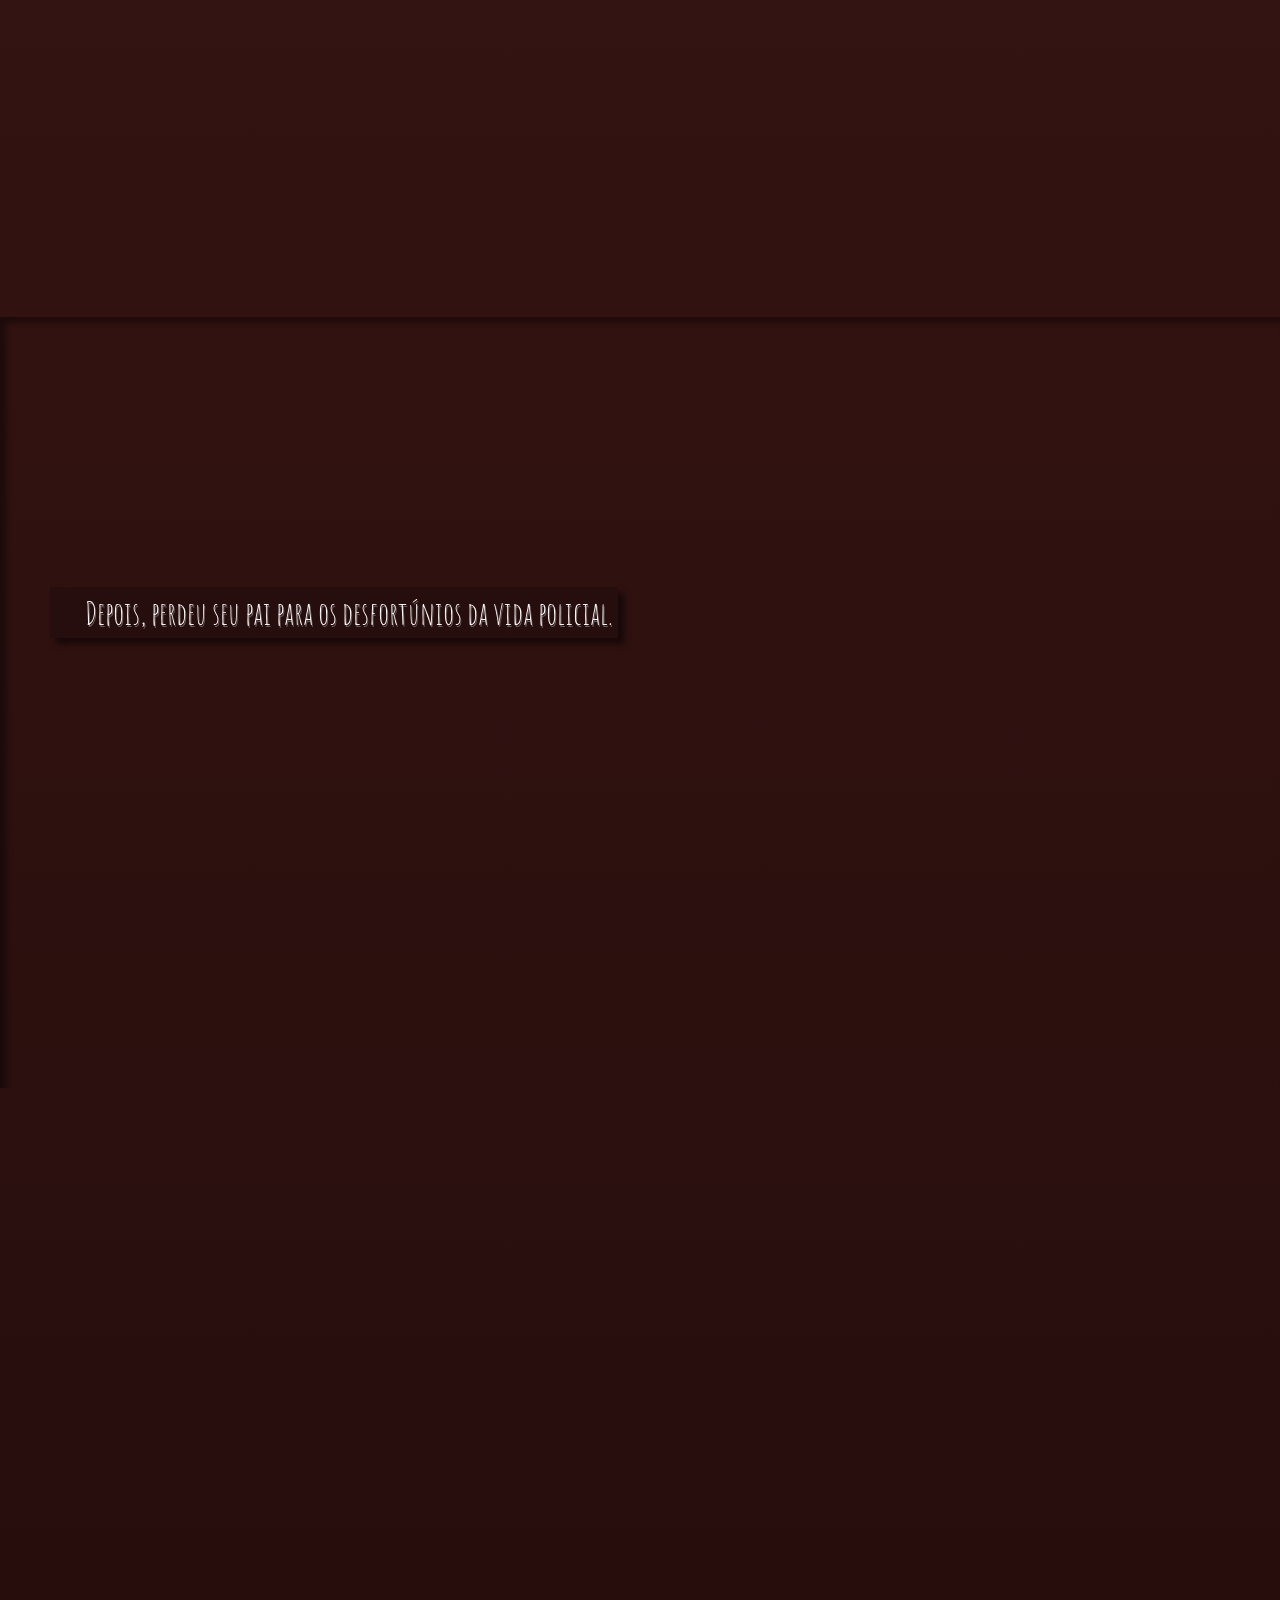
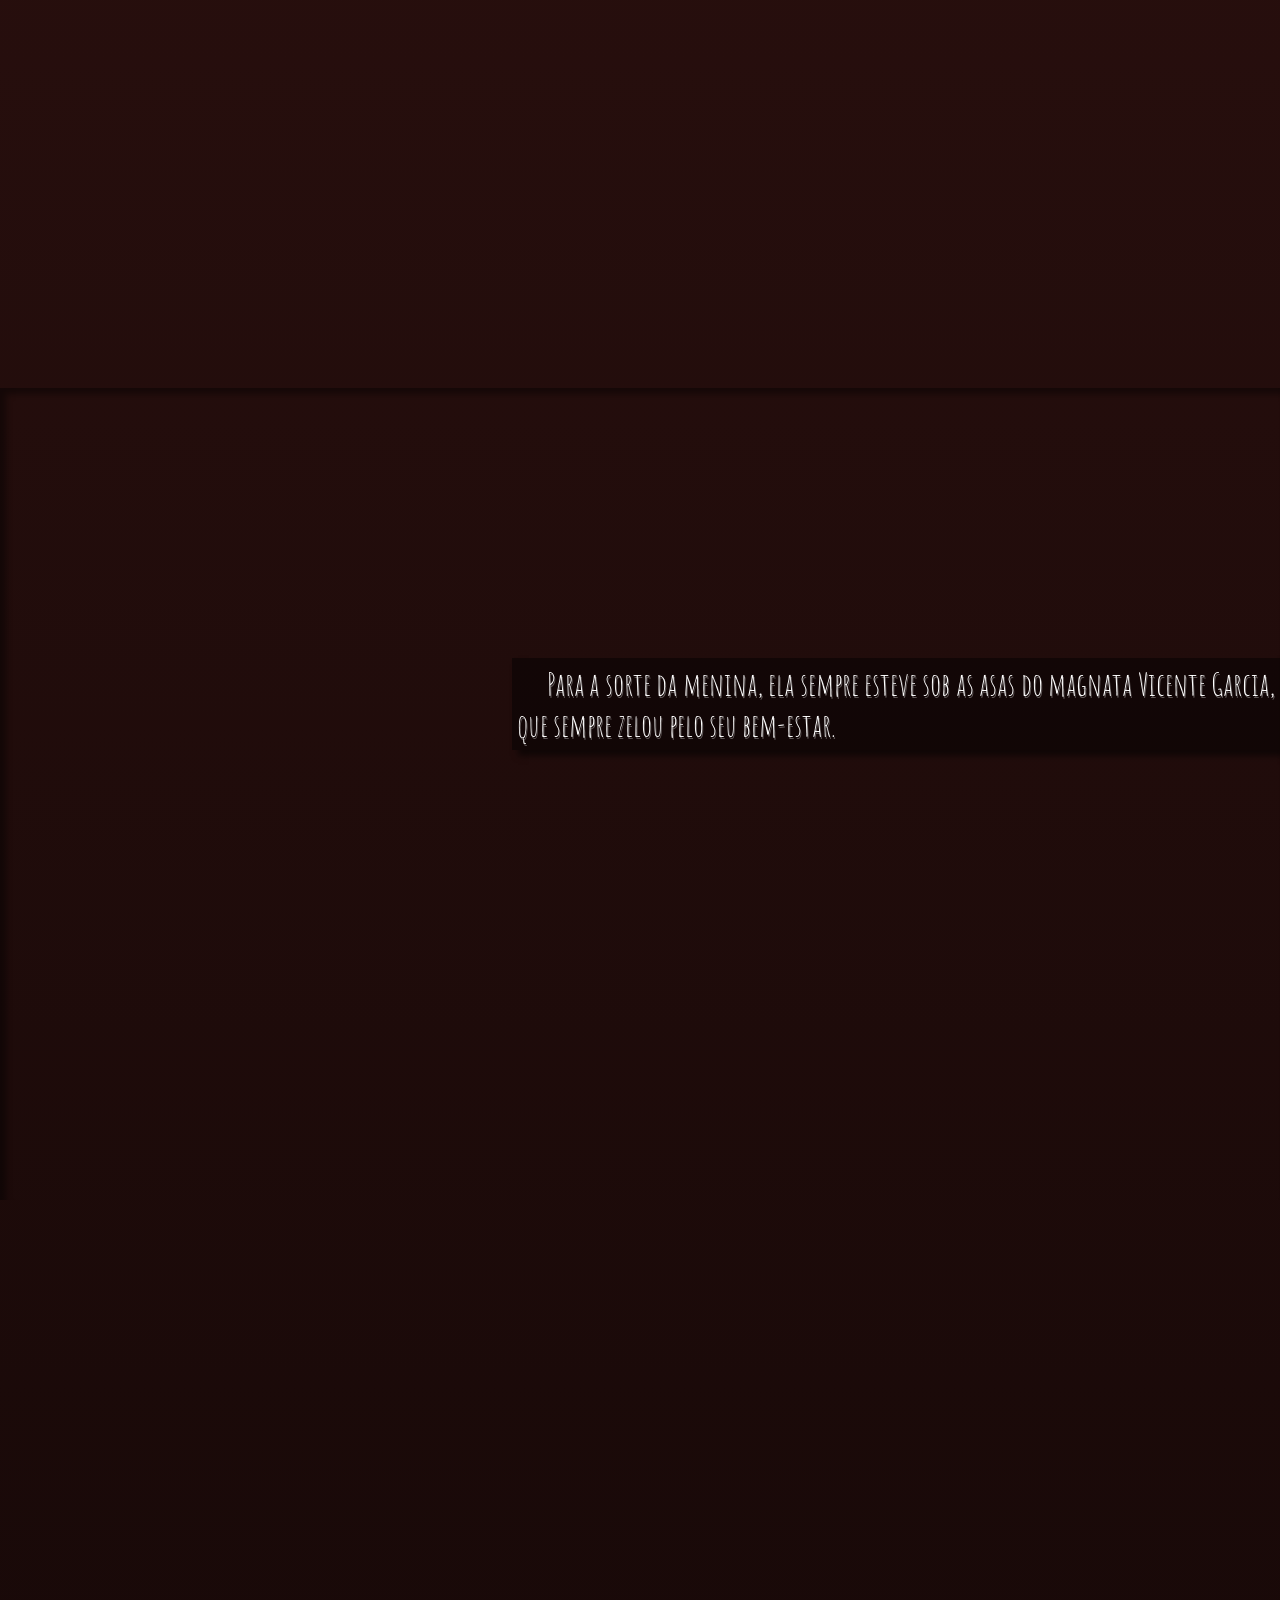
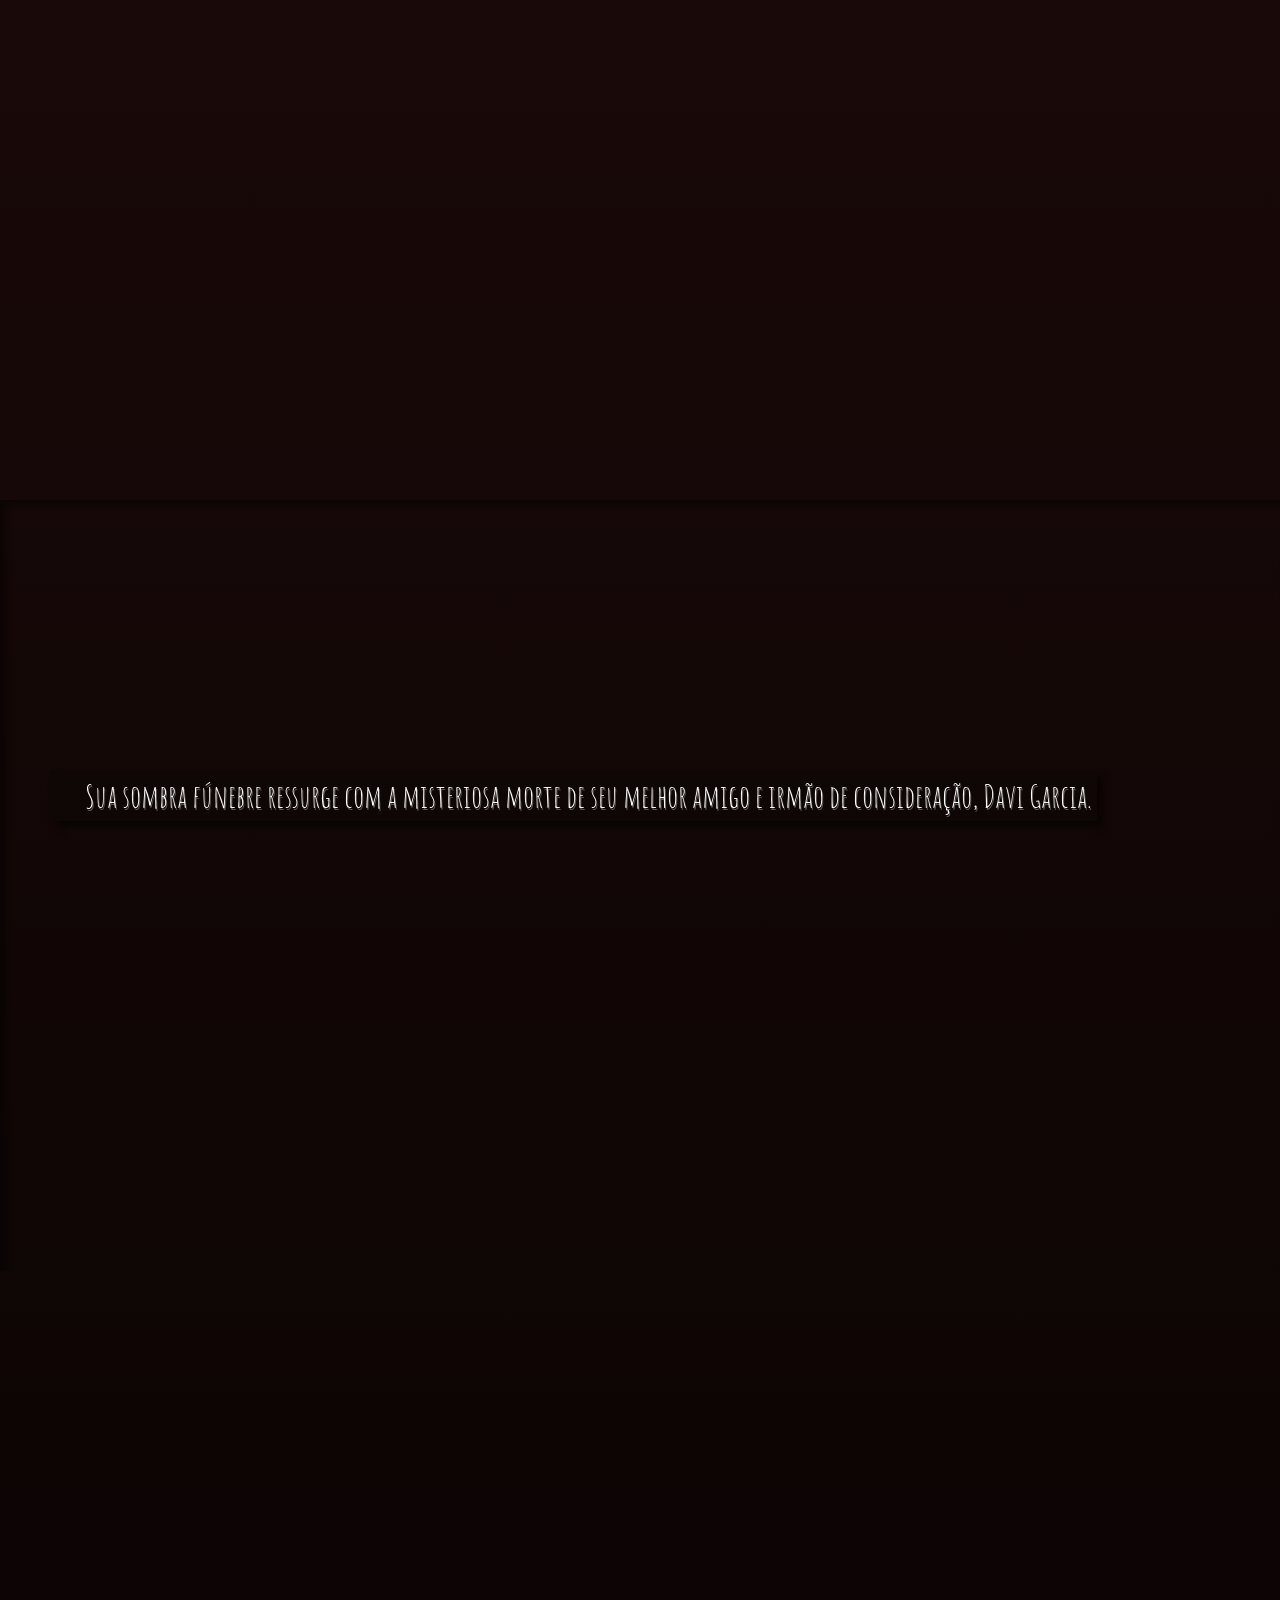
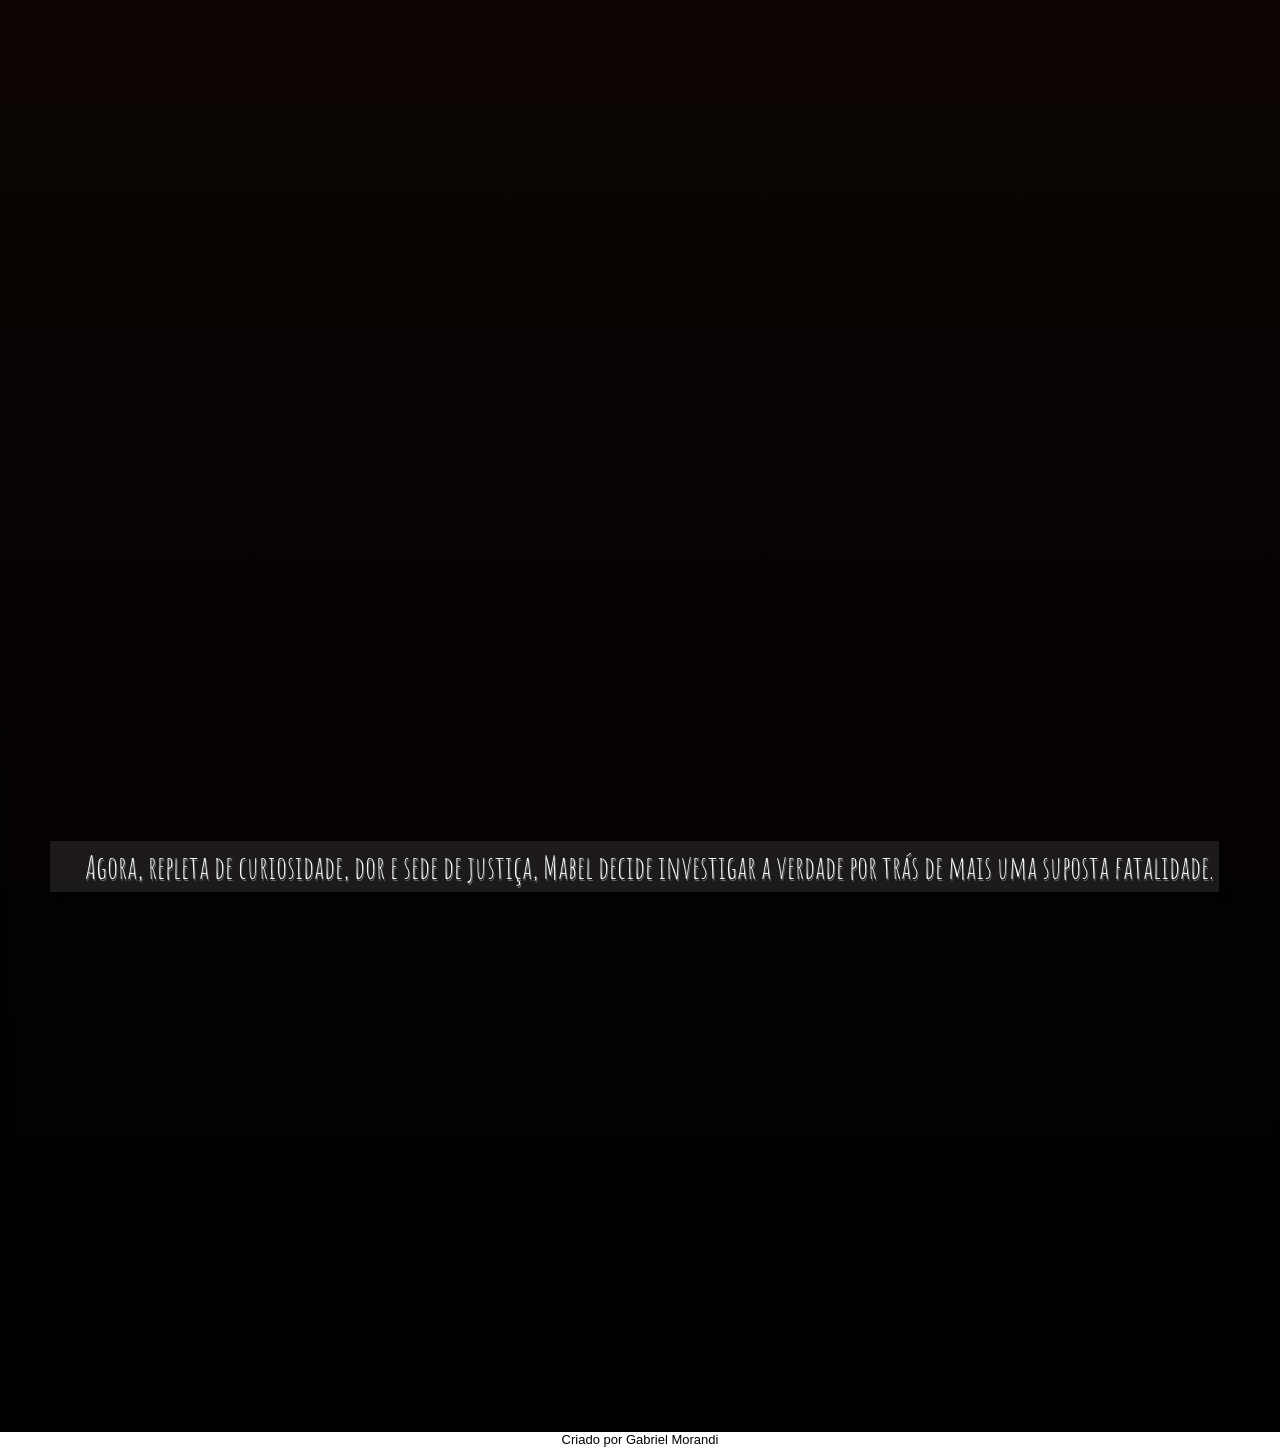
==== commit c594010f: "Mabel" ====
--- a/indes.html
+++ b/indes.html
@@ -17,8 +17,8 @@
 
     <nav>
         <a href="#">Home</a>
-        <a href="#">A escritora</a>
-        <a href="#">Editora</a>
+        <a href="#">Escritora</a>
+        <a href="http://www.editoramorandi.com/" target="_blank" rel="external">Editora</a>
     </nav>
    <main>
     
--- a/estilo/style.css
+++ b/estilo/style.css
@@ -52,17 +52,44 @@
 }
 
 nav a {
+    font-family: var(--font3);
+    font-weight: bold;
     text-decoration: none;
-    color: black;
+    color: white;
+    padding: 10px;
+}
+
+nav a:hover {
+    font-family: var(--font4);
+    font-weight: normal;
+    text-decoration: underline;
+    background-color: rgba(37, 13, 12, 0.521);
+    border: 1px;
+    border-radius: 5px;
+    transition: .8s;
+    
 }
 
 
 
 main section > p {
+    display: inline-block;
+    background-color: rgba(0, 0, 0, 0.205);
+    padding: 5px;
+    border: 2px;
     text-align: justify;
     text-indent: 30px;
     font: normal normal 2em var(--font2);
     text-shadow: 1px 2px 0px rgba(255, 255, 255, 0.329);
+    box-shadow: 6px 6px 6px 0px rgba(0, 0, 0, 0.527);
+}
+
+ section#img3 > p {
+    background-color: rgba(0, 0, 0, 0.466);
+}
+
+section#img5 > p {
+    background-color: rgba(255, 255, 255, 0.096);
 }
 
 section {
@@ -72,12 +99,14 @@
     padding-top: 30vh;
     padding-bottom: 50vh;
     padding-left: 50px;
+    box-shadow: inset 6px 6px 6px 0 rgba(0, 0, 0, 0.418);
 }
 
 section#img1 {
     color: white;
     background-image: url(../imagens/menina.jpg);
     background-position: right bottom;
+    margin-top: 50px;
     margin-bottom: 100vh;
 }
 
@@ -91,6 +120,7 @@
     color: white;
     background-image: url(../imagens/mansao.jpg);
     margin-bottom: 100vh;
+    padding-left: 40vw;
 }
 
 section#img4 {
